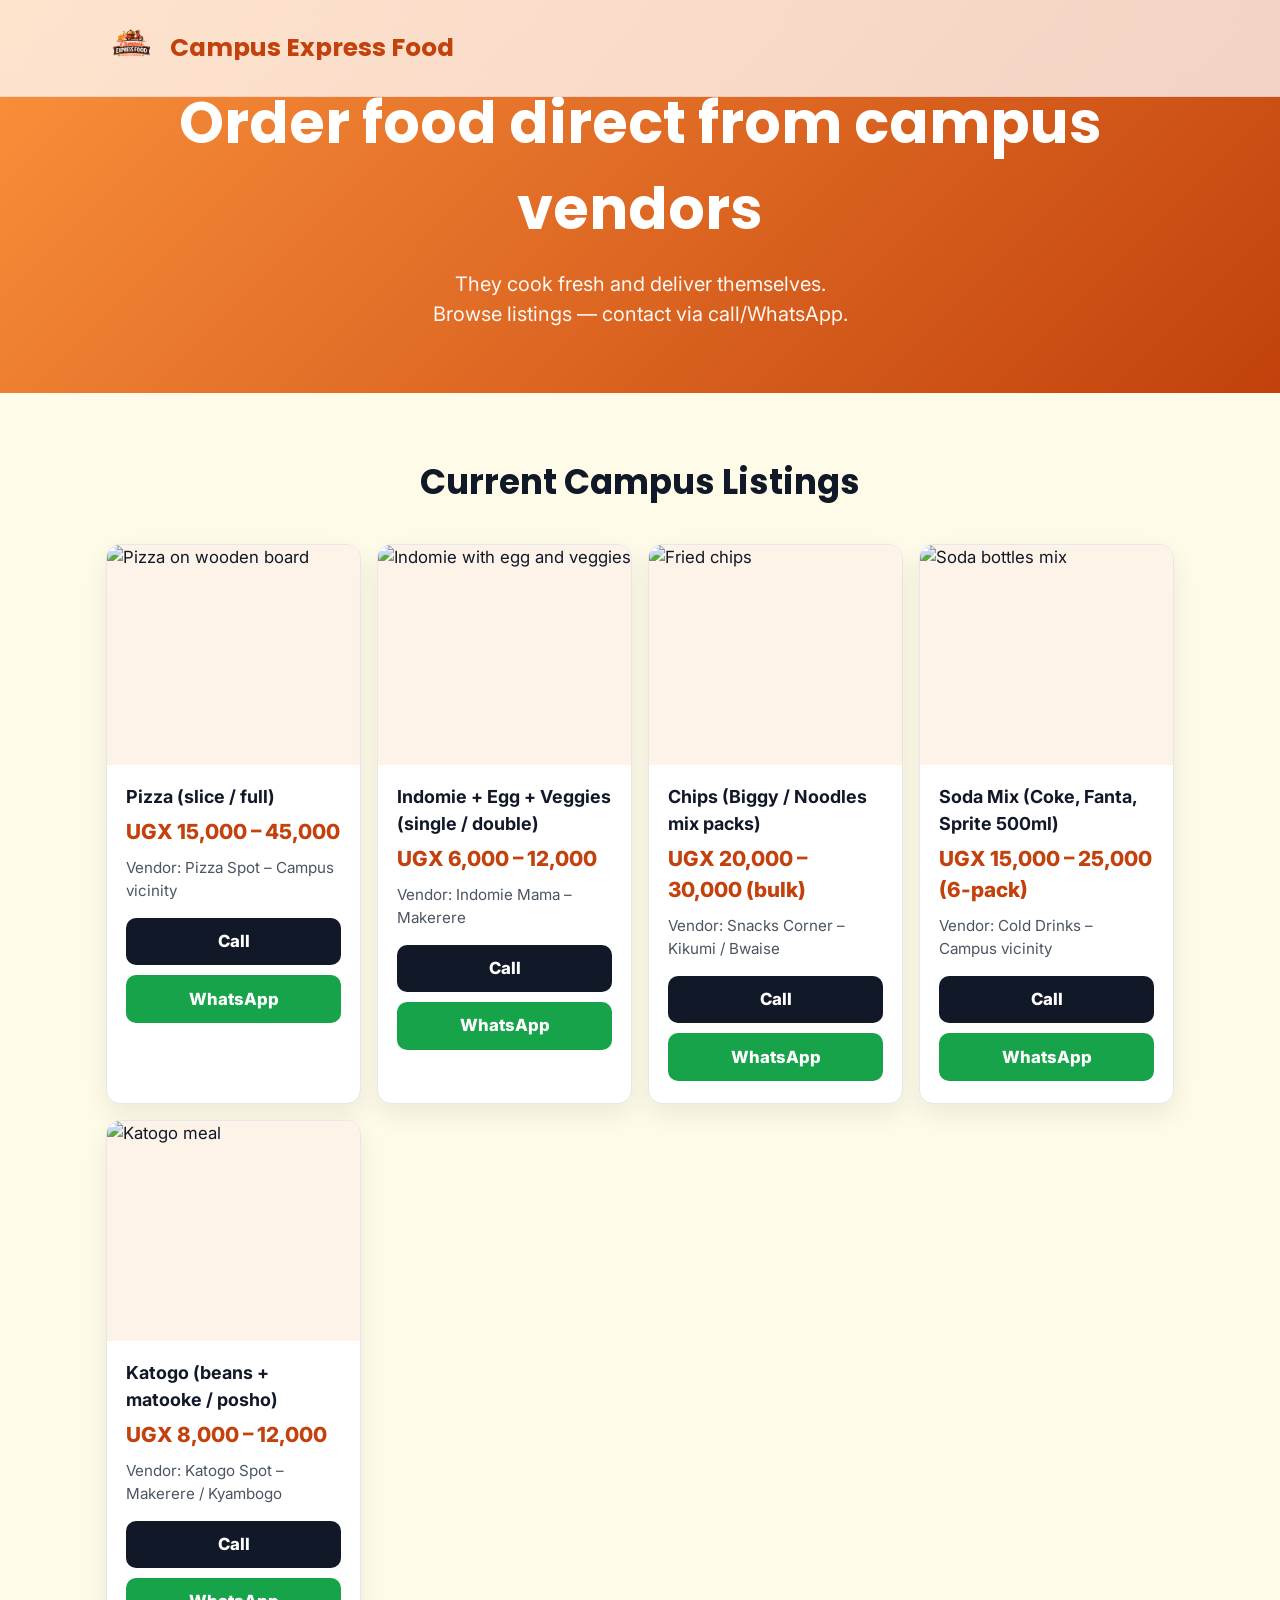
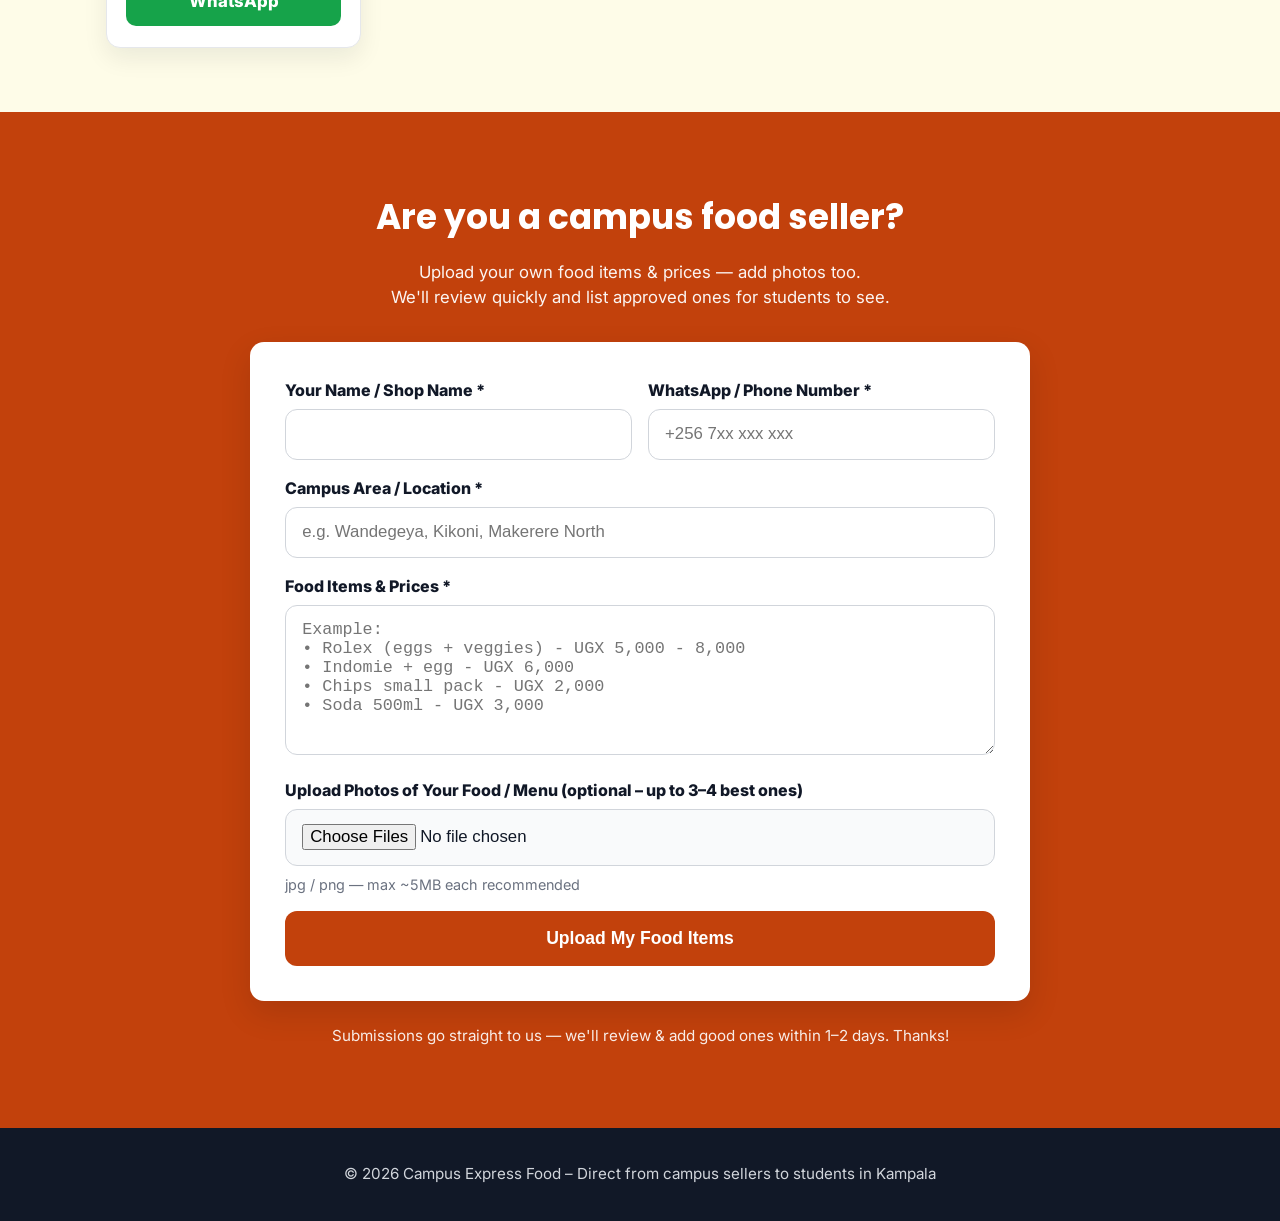
==== index.html @ b56ae426 "Update index.html" ====
<!DOCTYPE html>
<html lang="en">
<head>
  <meta charset="UTF-8" />
  <meta name="viewport" content="width=device-width, initial-scale=1.0" />
  <title>Campus Express Food – Vendors to Students</title>

  <link rel="preconnect" href="https://fonts.googleapis.com">
  <link rel="preconnect" href="https://fonts.gstatic.com" crossorigin>
  <link href="https://fonts.googleapis.com/css2?family=Inter:wght@400;500;600&family=Poppins:wght@600;700&display=swap" rel="stylesheet">

  <style>
    :root{
      --primary:#c2410c;
      --primary-dark:#9a3412;
      --light:#fefce8;
      --dark:#111827;
      --gray:#4b5563;
      --border:#e5e7eb;
      --radius:14px;
      --shadow:0 10px 25px rgba(17,24,39,0.08);
      --shadow2:0 16px 35px rgba(17,24,39,0.12);
    }

    /* ✅ MOBILE STABILITY FIXES */
    html, body{
      width:100%;
      overflow-x:hidden; /* stops horizontal scroll / shaking */
    }

    *, *::before, *::after{
      margin:0;
      padding:0;
      box-sizing:border-box;
    }

    img, video{
      max-width:100%;
      height:auto;
      display:block;
    }

    p, h1, h2, h3, a{
      overflow-wrap:break-word;
      word-break:break-word;
    }

    body{
      font-family:'Inter', system-ui, sans-serif;
      background:var(--light);
      color:var(--dark);
      line-height:1.5;
      font-size:1.05rem;
    }

    .container{
      max-width:1100px;
      margin:0 auto;
      padding:0 16px; /* safer on mobile */
    }

    /* HEADER */
   header{
      position:fixed;
      top:0;
      left:0;
      width:100%;
      z-index:1000;
    
      background:rgba(255,255,255,0.75);
      backdrop-filter:blur(12px);
      -webkit-backdrop-filter:blur(12px);
    
      border-bottom:1px solid rgba(0,0,0,0.06);
      transition:all 0.3s ease;
      padding:22px 0; /* larger default */
    }

    header.shrink{
      padding:12px 0; /* smaller when scrolling */
      background:rgba(255,255,255,0.9);
      box-shadow:0 8px 25px rgba(0,0,0,0.08);
    }
    
    header.shrink .brand-logo{
      width:42px;
      height:42px;
      transition:all 0.3s ease;
    }
    
    header.shrink .brand-text{
      font-size:1.3rem;
      transition:all 0.3s ease;
  }
    .nav{
      display:flex;
      align-items:center;
      justify-content:flex-start;
    }

    .brand{
      display:flex;
      align-items:center;
      gap:12px;
      text-decoration:none;
      min-width:0; /* allows text ellipsis */
    }

    .brand-logo{
      width:52px;
      height:52px;
      object-fit:contain;
      flex:0 0 auto;
    }

    .brand-text{
      font-family:'Poppins', sans-serif;
      font-size:1.55rem;
      font-weight:700;
      color:var(--primary);
      white-space:nowrap;
      overflow:hidden;
      text-overflow:ellipsis;
      max-width:70vw; /* prevents header overflow on phones */
      line-height:1;
    }

    /* HERO */
    .hero{
      background:linear-gradient(135deg,#fb923c 0%, #c2410c 100%);
      color:#fff;
      text-align:center;
      padding:clamp(4rem, 10vw, 5rem) 1rem clamp(3rem, 8vw, 4rem);
      overflow:hidden;
    }

    .hero h1{
      font-family:'Poppins', sans-serif;
      font-size:clamp(2.2rem, 7vw, 3.6rem);
      margin-bottom:1rem;
    }

    .hero p{
      font-size:clamp(1.05rem, 3.5vw, 1.25rem);
      max-width:720px;
      margin:0 auto;
      opacity:0.95;
    }

    .section{
      padding:clamp(3rem, 8vw, 4rem) 0;
    }

    h2{
      text-align:center;
      font-family:'Poppins', sans-serif;
      font-size:clamp(1.7rem, 5vw, 2.15rem);
      margin-bottom:2.2rem;
    }

    /* LISTINGS */
    .listings{
      display:grid;
      grid-template-columns:repeat(auto-fit, minmax(240px, 1fr)); /* ✅ safer min width */
      gap:16px;
    }

    .listing-card{
      background:#fff;
      border-radius:var(--radius);
      overflow:hidden;
      border:1px solid var(--border);
      box-shadow:var(--shadow);
      transition:transform .18s ease, box-shadow .18s ease;
    }

    .listing-card:hover{
      transform:translateY(-4px);
      box-shadow:var(--shadow2);
    }

    /* ✅ Perfect image fit */
    .listing-img{
      width:100%;
      height:220px;
      overflow:hidden;
      background:#fef3e8;
    }

    .listing-img img{
      width:100%;
      height:100%;
      object-fit:cover;
      object-position:center;
      transition:transform .25s ease;
    }

    .listing-card:hover .listing-img img{
      transform:scale(1.04);
    }

    .listing-info{
      padding:1.2rem 1.2rem 1.35rem;
    }

    .listing-title{
      font-size:1.12rem;
      font-weight:700;
      margin-bottom:.35rem;
    }

    .listing-price{
      font-size:1.3rem;
      font-weight:800;
      color:var(--primary);
      margin-bottom:.6rem;
    }

    .listing-vendor{
      font-size:.95rem;
      color:var(--gray);
      margin-bottom:.95rem;
    }

    /* ✅ Buttons stable on phone */
    .buttons{
      display:flex;
      gap:10px;
      flex-wrap:wrap; /* allows wrap if tight */
    }

    .btn{
      flex:1 1 140px;
      text-align:center;
      padding:.7rem .9rem;
      border-radius:10px;
      font-weight:800;
      text-decoration:none;
      color:#fff;
      transition:opacity .12s ease, transform .12s ease;
    }

    .btn:active{ transform:scale(.98); }
    .btn:hover{ opacity:.92; }

    .btn-call{ background:#111827; }
    .btn-wa{ background:#16a34a; }

    /* VENDOR SECTION */
    .vendor-section{
      background:var(--primary);
      color:#fff;
      text-align:center;
      padding:clamp(4rem, 10vw, 5rem) 1rem;
      overflow:hidden;
    }

    .vendor-section h2{
      color:#fff;
      margin-bottom:1rem;
    }

    .vendor-section p{
      max-width:820px;
      margin:0 auto;
      opacity:.95;
    }

    form{
      max-width:780px;
      margin:2rem auto 0;
      background:#fff;
      color:var(--dark);
      padding:clamp(1.4rem, 5vw, 2.2rem);
      border-radius:var(--radius);
      box-shadow:0 12px 32px rgba(0,0,0,0.12);
      text-align:left;
    }

    .form-grid{
      display:grid;
      grid-template-columns:1fr 1fr;
      gap:1rem;
    }

    label{
      display:block;
      margin-bottom:.45rem;
      font-weight:800;
      font-size:1rem;
    }

    input[type="text"],
    input[type="tel"],
    textarea,
    input[type="file"]{
      width:100%;
      padding:.9rem 1rem;
      font-size:1.05rem;
      border:1px solid #d1d5db;
      border-radius:12px;
      outline:none;
      background:#fff;
    }

    input:focus, textarea:focus{
      border-color:#fb923c;
      box-shadow:0 0 0 4px rgba(251,146,60,.25);
    }

    textarea{
      resize:vertical;
      min-height:150px;
    }

    input[type="file"]{
      background:#f9fafb;
    }

    small{
      display:block;
      margin-top:.5rem;
      color:#6b7280;
      font-size:.9rem;
    }

    .submit-btn{
      width:100%;
      background:var(--primary);
      color:#fff;
      padding:1.05rem;
      border:none;
      border-radius:12px;
      font-weight:900;
      font-size:1.1rem;
      cursor:pointer;
      min-height:52px;
      margin-top:1rem;
      transition:background .15s ease, transform .12s ease;
    }

    .submit-btn:hover{ background:var(--primary-dark); }
    .submit-btn:active{ transform:scale(.99); }

    footer{
      background:var(--dark);
      color:#d1d5db;
      text-align:center;
      padding:2.2rem 1rem;
      font-size:.95rem;
    }

    /* MOBILE TWEAKS */
    @media (max-width: 720px){
      .form-grid{ grid-template-columns:1fr; }
    }

    @media (max-width: 600px){
      .brand-logo{ width:46px; height:46px; }
      .brand-text{ font-size:1.3rem; max-width:68vw; }
      .listing-img{ height:200px; }
    }
  </style>
</head>

<body>

  <header>
    <div class="container">
      <nav class="nav">
        <!-- ✅ If your logo is in /assets folder use: assets/1logo.png -->
        <a href="#" class="brand">
          <img src="1logo.png" alt="Campus Express Food Logo" class="brand-logo">
          <span class="brand-text">Campus Express Food</span>
        </a>
      </nav>
    </div>
  </header>

  <section class="hero">
    <div class="container">
      <h1>Order food direct from campus vendors</h1>
      <p>They cook fresh and deliver themselves.<br>Browse listings — contact via call/WhatsApp.</p>
    </div>
  </section>

  <section class="section">
    <div class="container">
      <h2>Current Campus Listings</h2>

      <div class="listings">

        <div class="listing-card">
          <div class="listing-img">
            <img src="https://images.pexels.com/photos/825661/pexels-photo-825661.jpeg" alt="Pizza on wooden board">
          </div>
          <div class="listing-info">
            <div class="listing-title">Pizza (slice / full)</div>
            <div class="listing-price">UGX 15,000 – 45,000</div>
            <div class="listing-vendor">Vendor: Pizza Spot – Campus vicinity</div>
            <div class="buttons">
              <a class="btn btn-call" href="tel:+256700000000">Call</a>
              <a class="btn btn-wa" href="https://wa.me/256700000000" target="_blank" rel="noopener">WhatsApp</a>
            </div>
          </div>
        </div>

        <div class="listing-card">
          <div class="listing-img">
            <img src="https://images.pexels.com/photos/2456435/pexels-photo-2456435.jpeg" alt="Indomie with egg and veggies">
          </div>
          <div class="listing-info">
            <div class="listing-title">Indomie + Egg + Veggies (single / double)</div>
            <div class="listing-price">UGX 6,000 – 12,000</div>
            <div class="listing-vendor">Vendor: Indomie Mama – Makerere</div>
            <div class="buttons">
              <a class="btn btn-call" href="tel:+256700000000">Call</a>
              <a class="btn btn-wa" href="https://wa.me/256700000000" target="_blank" rel="noopener">WhatsApp</a>
            </div>
          </div>
        </div>

        <div class="listing-card">
          <div class="listing-img">
            <img src="https://images.pexels.com/photos/1583884/pexels-photo-1583884.jpeg" alt="Fried chips">
          </div>
          <div class="listing-info">
            <div class="listing-title">Chips (Biggy / Noodles mix packs)</div>
            <div class="listing-price">UGX 20,000 – 30,000 (bulk)</div>
            <div class="listing-vendor">Vendor: Snacks Corner – Kikumi / Bwaise</div>
            <div class="buttons">
              <a class="btn btn-call" href="tel:+256700000000">Call</a>
              <a class="btn btn-wa" href="https://wa.me/256700000000" target="_blank" rel="noopener">WhatsApp</a>
            </div>
          </div>
        </div>

        <div class="listing-card">
          <div class="listing-img">
            <img src="https://images.pexels.com/photos/1384039/pexels-photo-1384039.jpeg" alt="Soda bottles mix">
          </div>
          <div class="listing-info">
            <div class="listing-title">Soda Mix (Coke, Fanta, Sprite 500ml)</div>
            <div class="listing-price">UGX 15,000 – 25,000 (6-pack)</div>
            <div class="listing-vendor">Vendor: Cold Drinks – Campus vicinity</div>
            <div class="buttons">
              <a class="btn btn-call" href="tel:+256700000000">Call</a>
              <a class="btn btn-wa" href="https://wa.me/256700000000" target="_blank" rel="noopener">WhatsApp</a>
            </div>
          </div>
        </div>

        <div class="listing-card">
          <div class="listing-img">
            <img src="https://images.pexels.com/photos/18411466/pexels-photo-18411466.jpeg" alt="Katogo meal">
          </div>
          <div class="listing-info">
            <div class="listing-title">Katogo (beans + matooke / posho)</div>
            <div class="listing-price">UGX 8,000 – 12,000</div>
            <div class="listing-vendor">Vendor: Katogo Spot – Makerere / Kyambogo</div>
            <div class="buttons">
              <a class="btn btn-call" href="tel:+256700000000">Call</a>
              <a class="btn btn-wa" href="https://wa.me/256700000000" target="_blank" rel="noopener">WhatsApp</a>
            </div>
          </div>
        </div>

      </div>
    </div>
  </section>

  <section class="vendor-section">
    <div class="container">
      <h2>Are you a campus food seller?</h2>
      <p>Upload your own food items & prices — add photos too.<br>We'll review quickly and list approved ones for students to see.</p>

      <form action="https://api.web3forms.com/submit" method="POST" enctype="multipart/form-data">
        <input type="hidden" name="access_key" value="YOUR_ACCESS_KEY_HERE">
        <input type="hidden" name="redirect" value="https://your-site.com/thanks.html">

        <div class="form-grid">
          <div>
            <label for="vendor-name">Your Name / Shop Name *</label>
            <input type="text" id="vendor-name" name="vendor_name" required>
          </div>

          <div>
            <label for="phone">WhatsApp / Phone Number *</label>
            <input type="tel" id="phone" name="phone" required placeholder="+256 7xx xxx xxx">
          </div>
        </div>

        <div style="margin-top:1rem;">
          <label for="location">Campus Area / Location *</label>
          <input type="text" id="location" name="location" required placeholder="e.g. Wandegeya, Kikoni, Makerere North">
        </div>

        <div style="margin-top:1rem;">
          <label for="menu">Food Items & Prices *</label>
          <textarea id="menu" name="menu" required
            placeholder="Example:
• Rolex (eggs + veggies) - UGX 5,000 - 8,000
• Indomie + egg - UGX 6,000
• Chips small pack - UGX 2,000
• Soda 500ml - UGX 3,000"></textarea>
        </div>

        <div style="margin-top:1rem;">
          <label for="photos">Upload Photos of Your Food / Menu (optional – up to 3–4 best ones)</label>
          <input type="file" id="photos" name="attachment[]" accept="image/*" multiple>
          <small>jpg / png — max ~5MB each recommended</small>
        </div>

        <input type="text" name="_gotcha" style="display:none;" />

        <button class="submit-btn" type="submit">Upload My Food Items</button>
      </form>

      <p style="margin-top: 1.5rem; font-size: 0.95rem; opacity: 0.9;">
        Submissions go straight to us — we'll review & add good ones within 1–2 days. Thanks!
      </p>
    </div>
  </section>

  <footer>
    <div class="container">
      © 2026 Campus Express Food – Direct from campus sellers to students in Kampala
    </div>
  </footer>
  
<script>
window.addEventListener("scroll", function() {
  const header = document.querySelector("header");

  if (window.scrollY > 30) {
    header.classList.add("shrink");
  } else {
    header.classList.remove("shrink");
  }
});
</script>
  
</body>
</html>
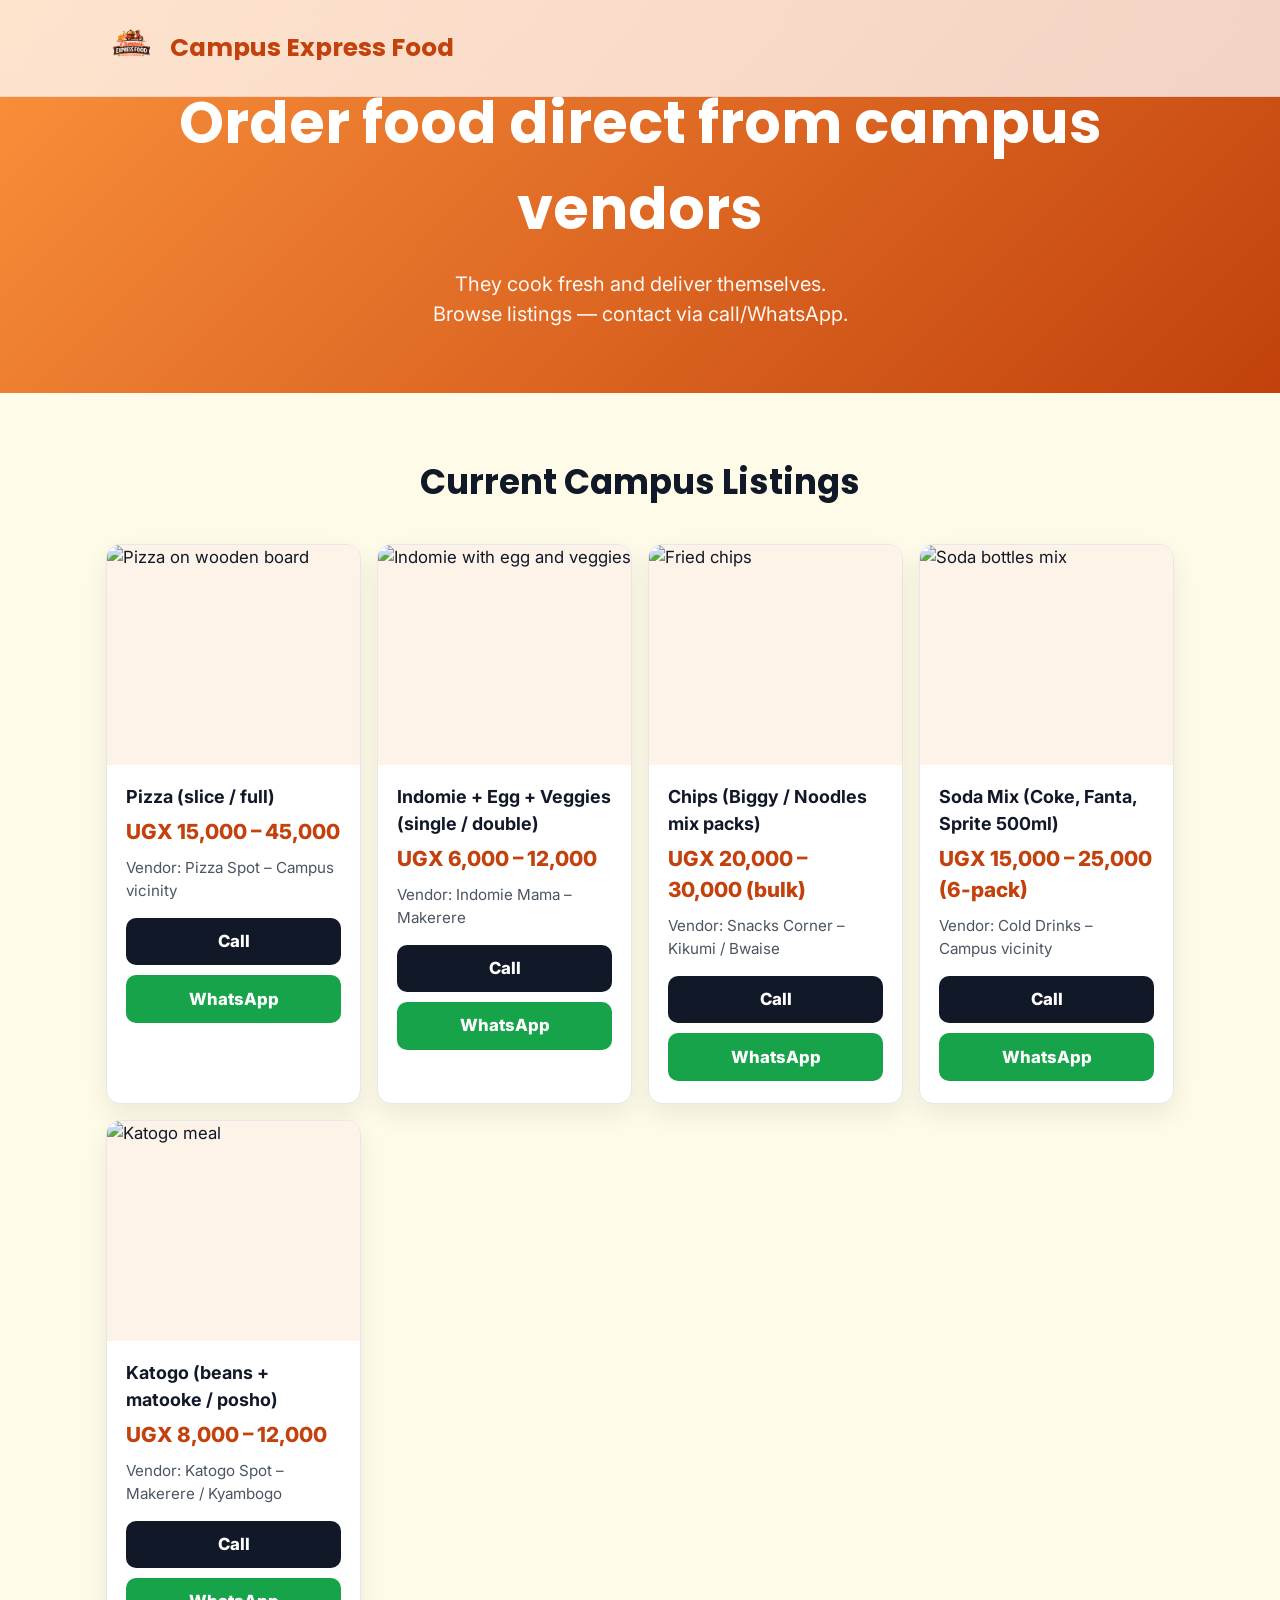
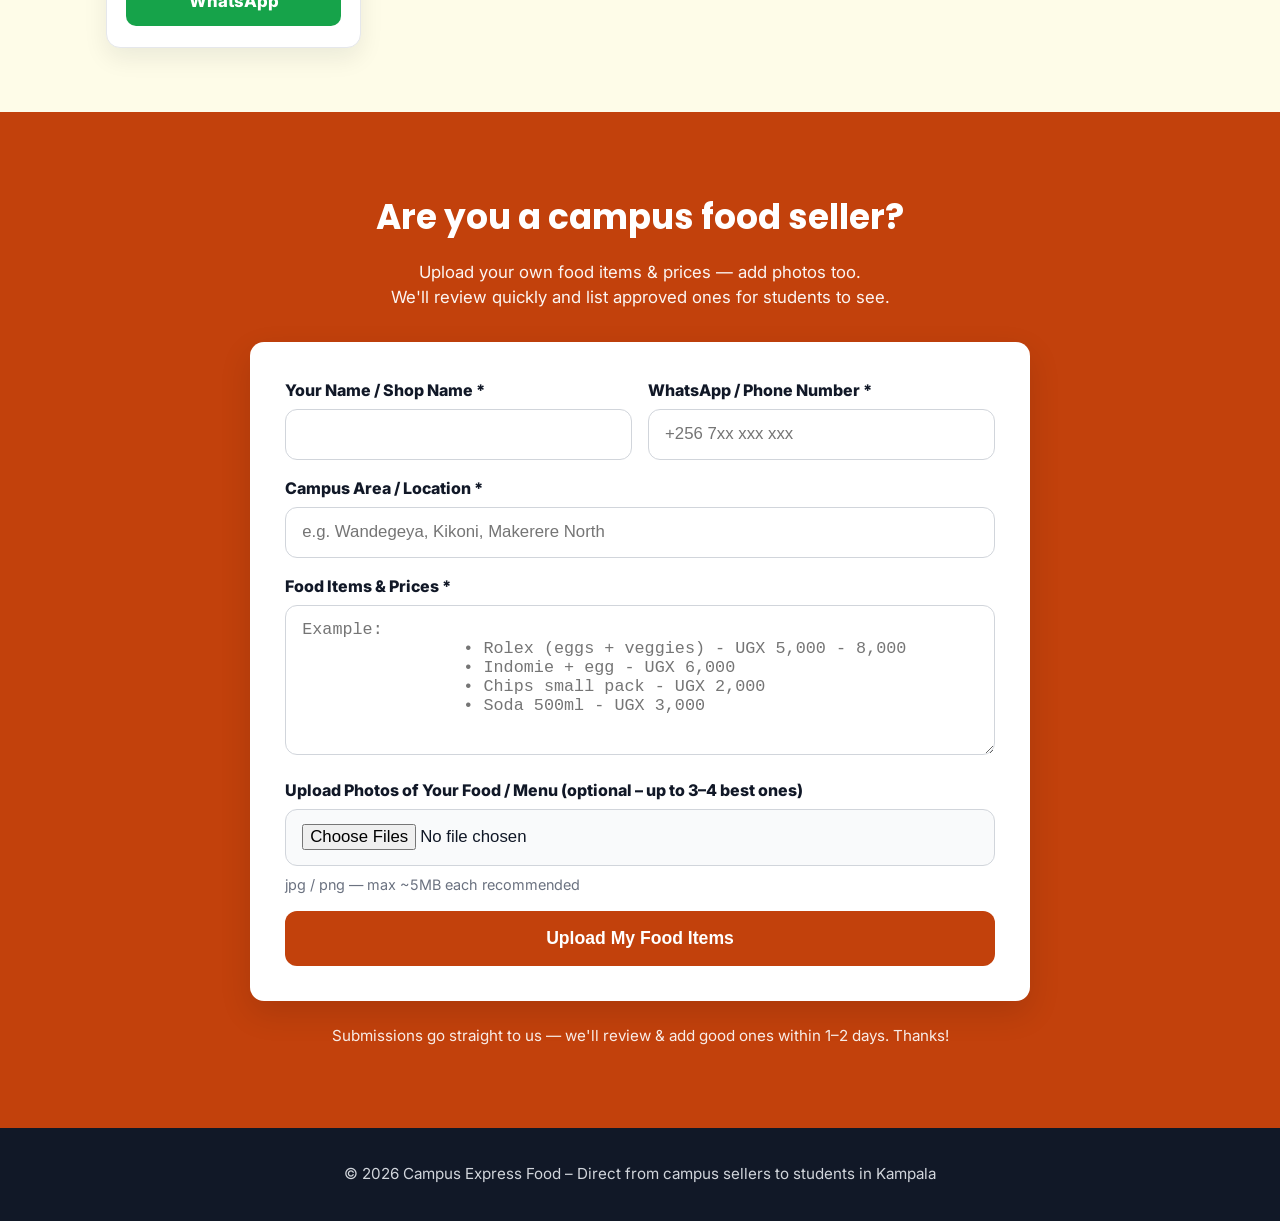
==== commit ae02ed31: "Update index.html" ====
--- a/index.html
+++ b/index.html
@@ -1,4 +1,4 @@
-<!DOCTYPE html>
+  <!DOCTYPE html>
 <html lang="en">
 <head>
   <meta charset="UTF-8" />
@@ -350,6 +350,25 @@
       font-size:.95rem;
     }
 
+    .back-to-top{
+        position:fixed;
+        right:18px;
+        bottom:18px;
+        width:48px;
+        height:48px;
+        border-radius:999px;
+        border:1px solid rgba(0,0,0,0.08);
+        background:rgba(255,255,255,0.85);
+        backdrop-filter:blur(10px);
+        -webkit-backdrop-filter:blur(10px);
+        box-shadow:0 10px 25px rgba(0,0,0,0.12);
+        cursor:pointer;
+        display:none;
+        font-size:18px;
+        font-weight:900;
+}
+.back-to-top.show{display:block;}
+
     /* MOBILE TWEAKS */
     @media (max-width: 720px){
       .form-grid{ grid-template-columns:1fr; }
@@ -499,10 +518,10 @@
           <label for="menu">Food Items & Prices *</label>
           <textarea id="menu" name="menu" required
             placeholder="Example:
-• Rolex (eggs + veggies) - UGX 5,000 - 8,000
-• Indomie + egg - UGX 6,000
-• Chips small pack - UGX 2,000
-• Soda 500ml - UGX 3,000"></textarea>
+                • Rolex (eggs + veggies) - UGX 5,000 - 8,000
+                • Indomie + egg - UGX 6,000
+                • Chips small pack - UGX 2,000
+                • Soda 500ml - UGX 3,000"></textarea>
         </div>
 
         <div style="margin-top:1rem;">
@@ -539,6 +558,8 @@
   }
 });
 </script>
+
+<button id="backToTop" class="back-to-top" aria-label="Back to top">↑</button>
   
 </body>
 </html>
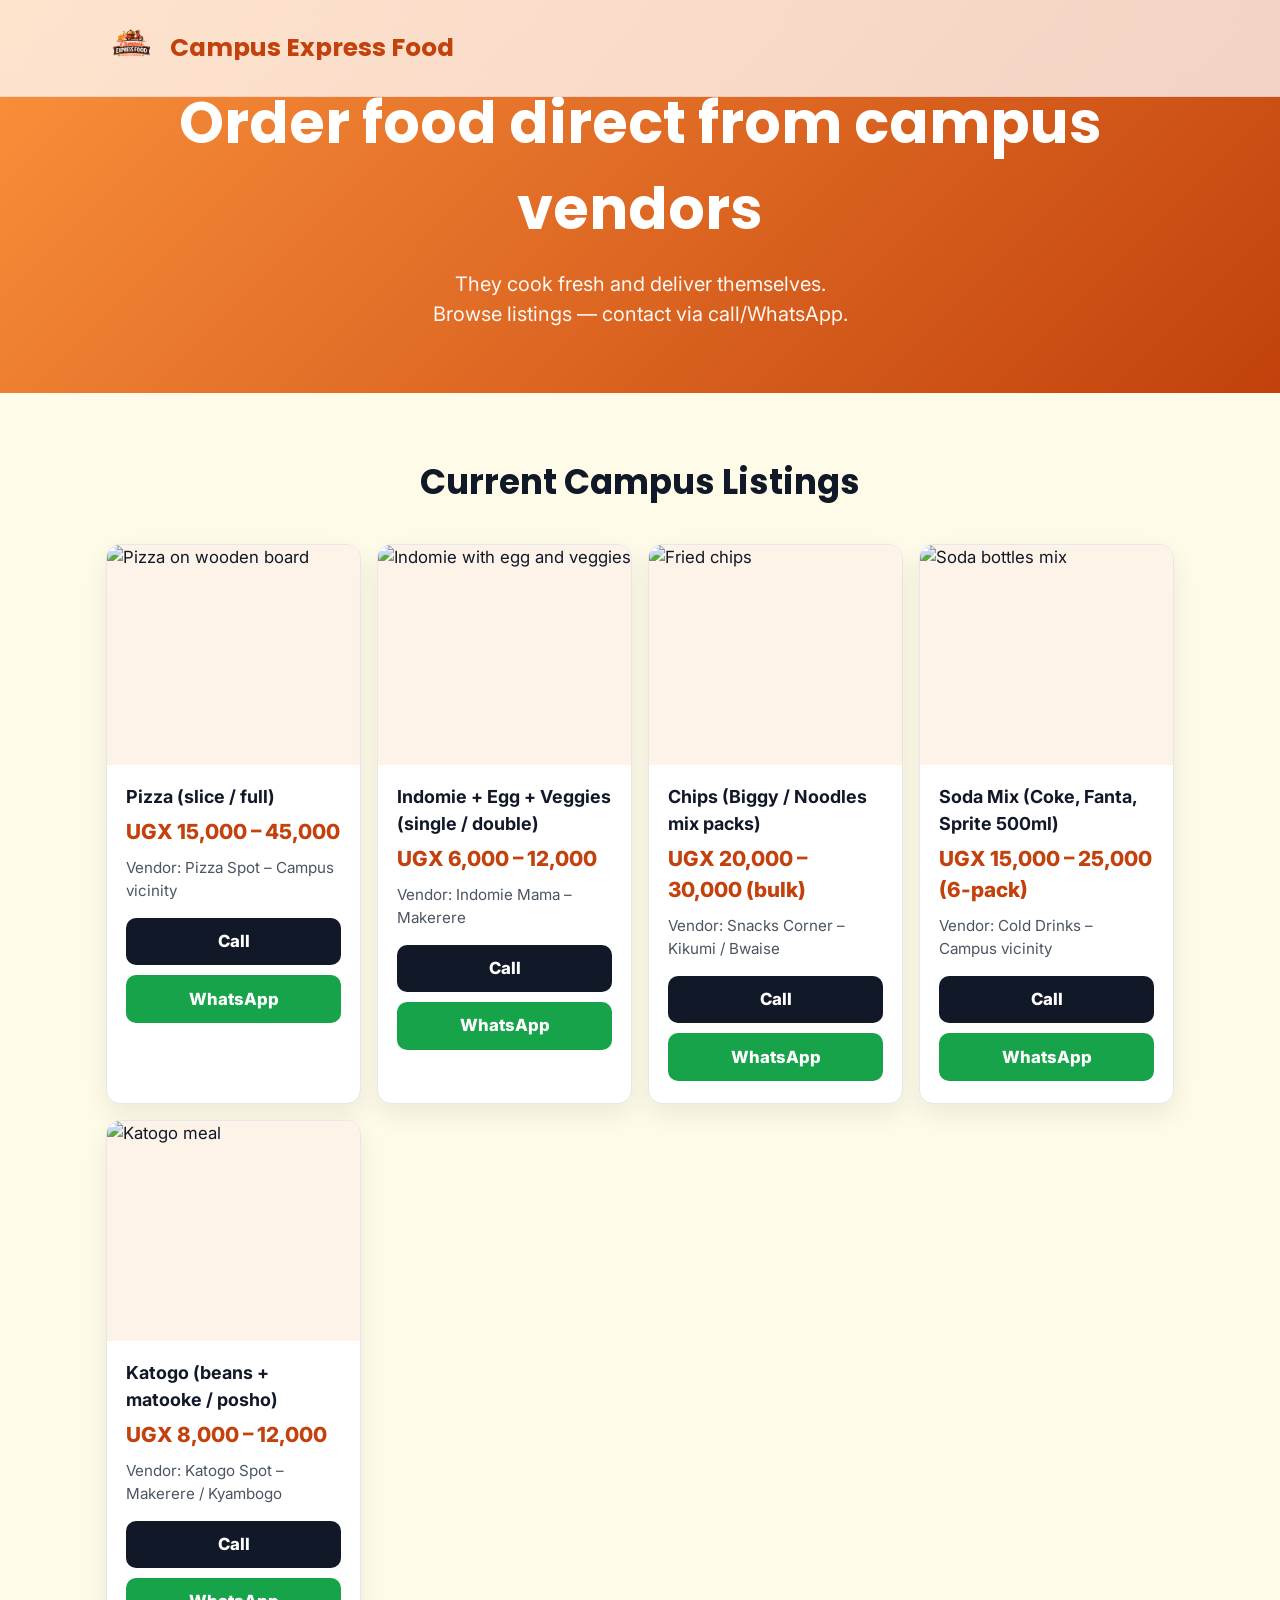
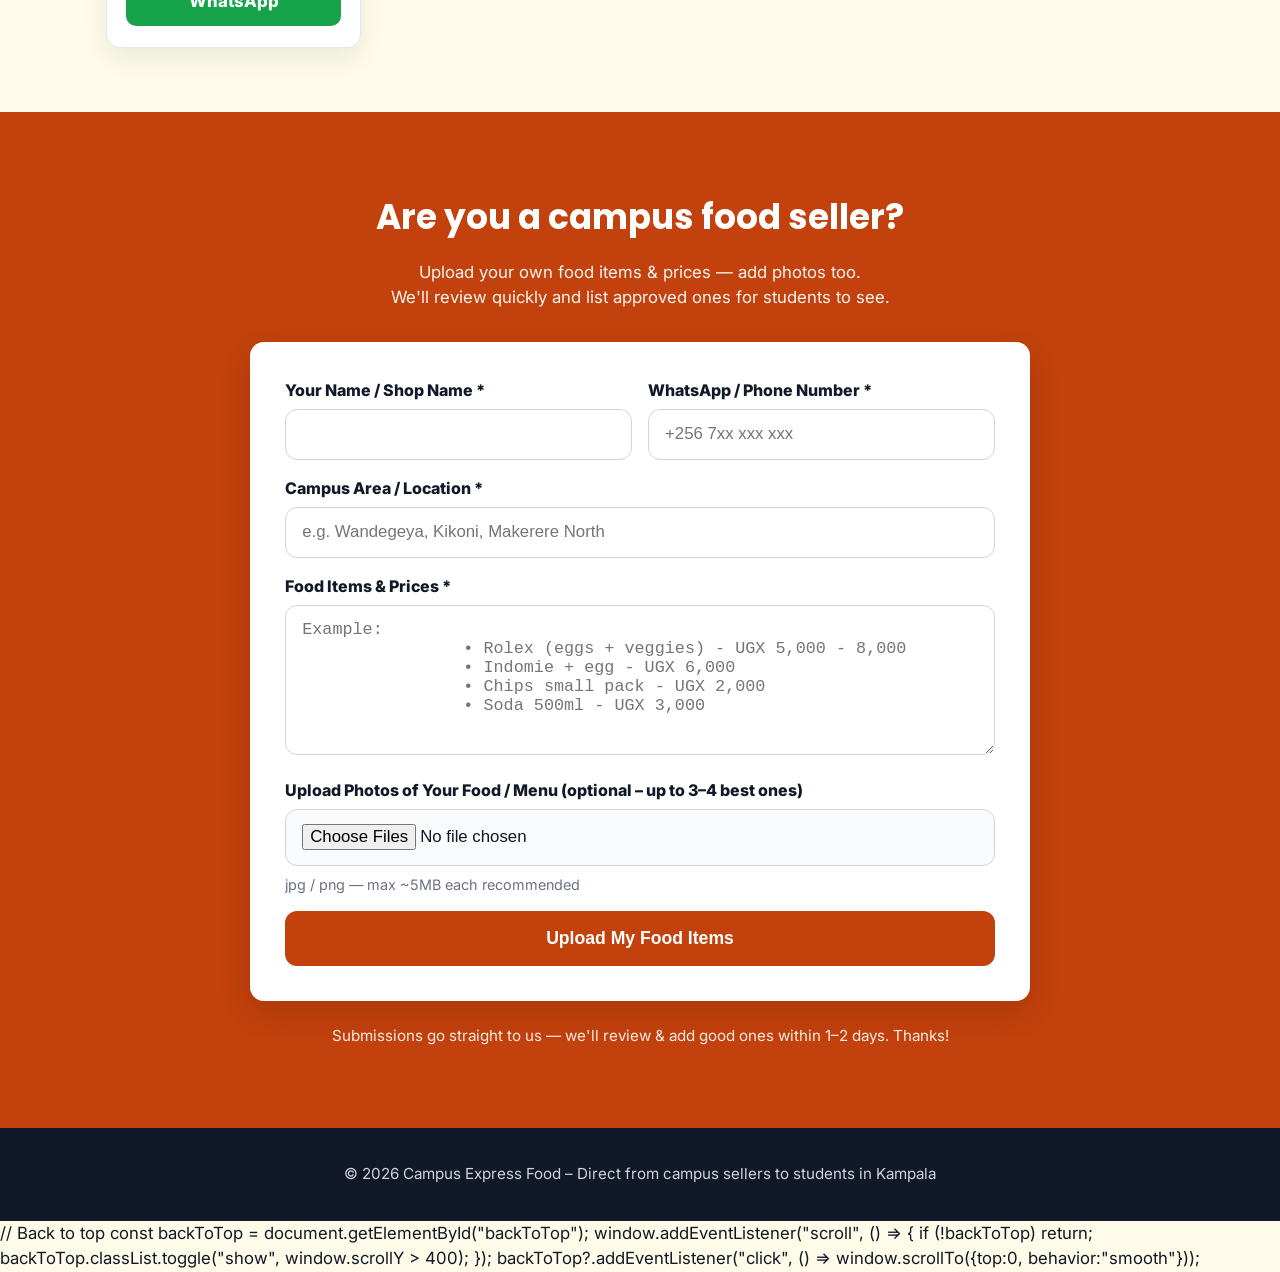
==== commit 4d41582a: "Update index.html" ====
--- a/index.html
+++ b/index.html
@@ -546,6 +546,14 @@
       © 2026 Campus Express Food – Direct from campus sellers to students in Kampala
     </div>
   </footer>
+
+  // Back to top
+  const backToTop = document.getElementById("backToTop");
+  window.addEventListener("scroll", () => {
+    if (!backToTop) return;
+    backToTop.classList.toggle("show", window.scrollY > 400);
+  });
+  backToTop?.addEventListener("click", () => window.scrollTo({top:0, behavior:"smooth"}));
   
 <script>
 window.addEventListener("scroll", function() {
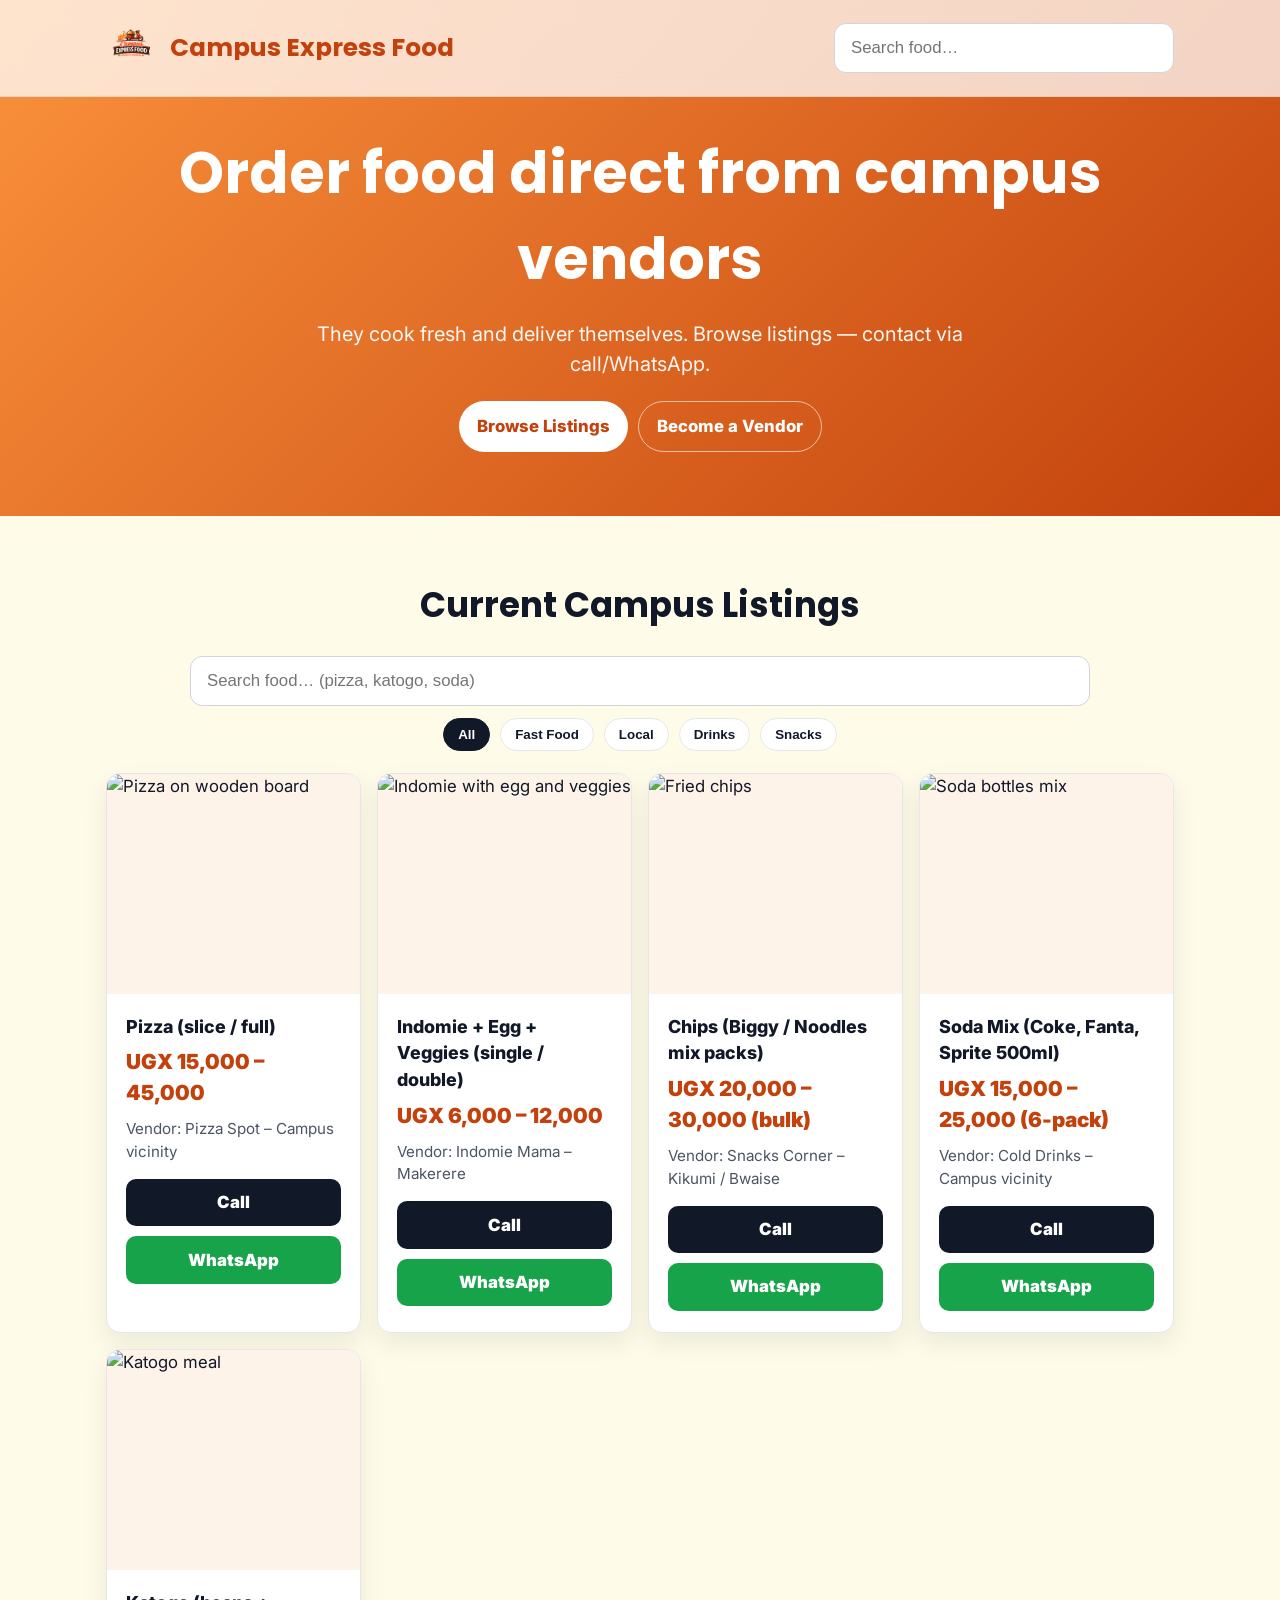
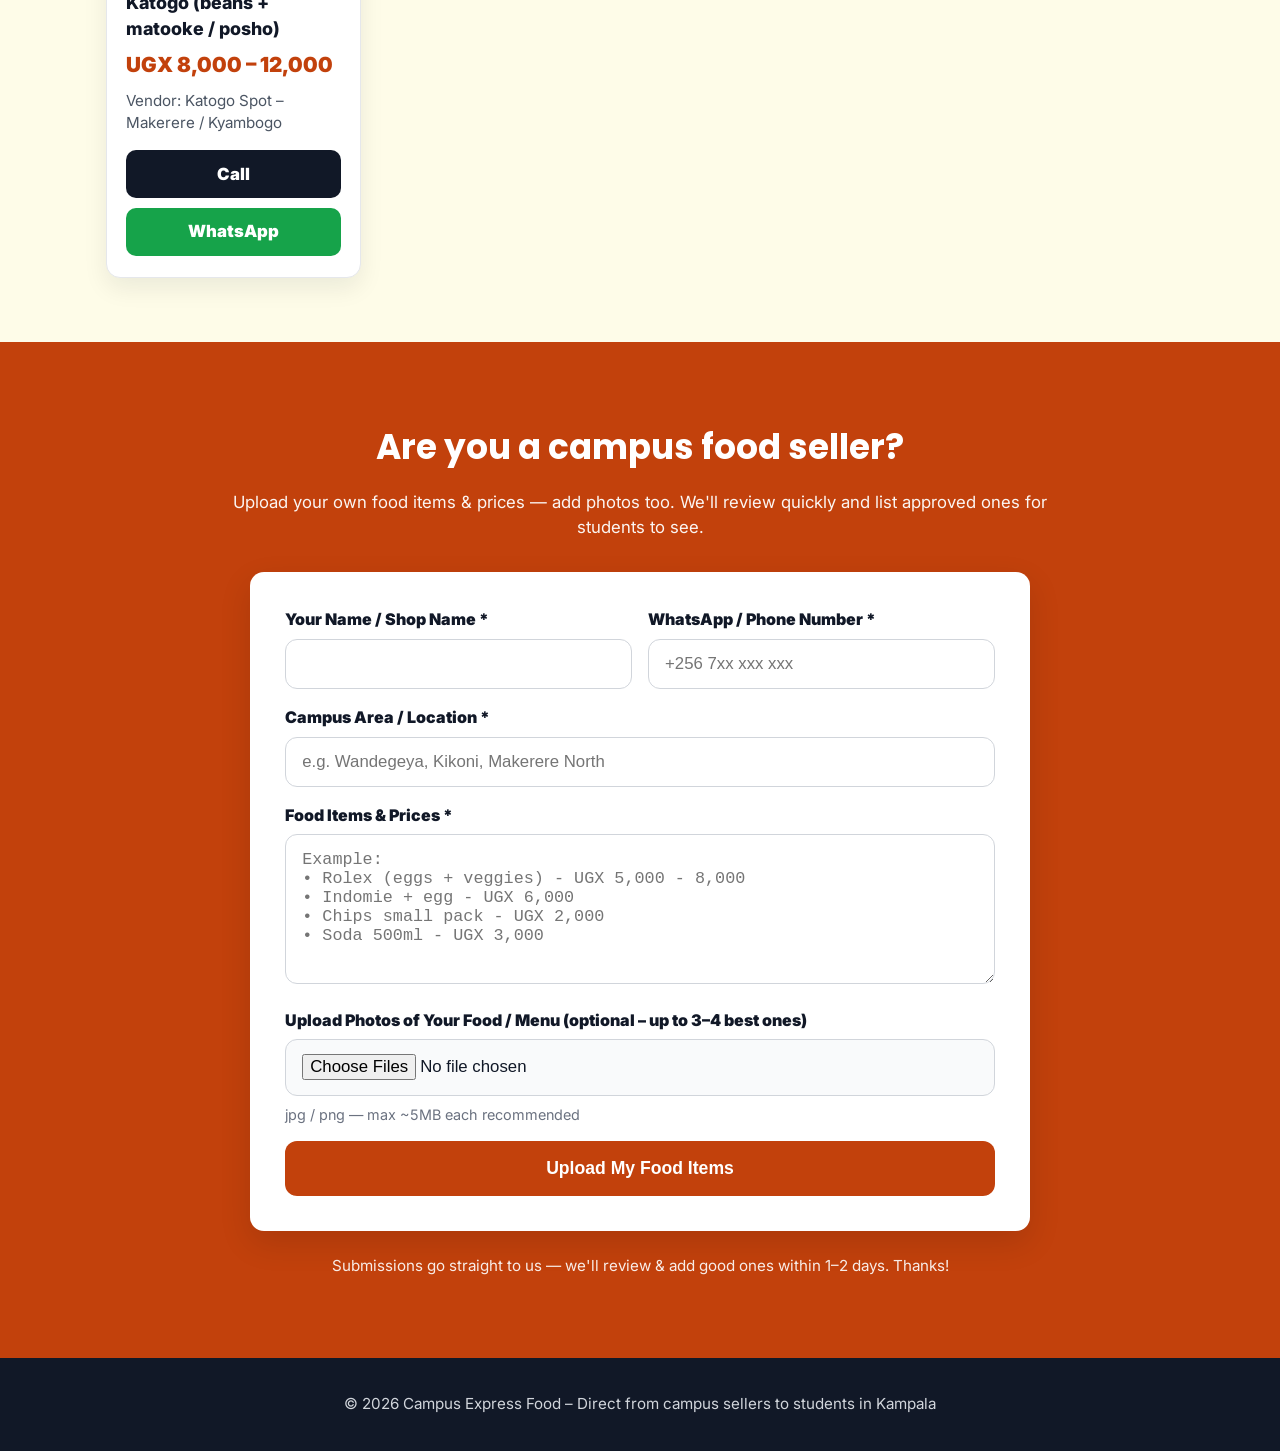
==== commit 3a07b427: "Update index.html" ====
--- a/index.html
+++ b/index.html
@@ -1,4 +1,4 @@
-  <!DOCTYPE html>
+<!DOCTYPE html>
 <html lang="en">
 <head>
   <meta charset="UTF-8" />
@@ -20,30 +20,17 @@
       --radius:14px;
       --shadow:0 10px 25px rgba(17,24,39,0.08);
       --shadow2:0 16px 35px rgba(17,24,39,0.12);
-    }
-
-    /* ✅ MOBILE STABILITY FIXES */
-    html, body{
-      width:100%;
-      overflow-x:hidden; /* stops horizontal scroll / shaking */
-    }
-
-    *, *::before, *::after{
-      margin:0;
-      padding:0;
-      box-sizing:border-box;
-    }
-
-    img, video{
-      max-width:100%;
-      height:auto;
-      display:block;
-    }
-
-    p, h1, h2, h3, a{
-      overflow-wrap:break-word;
-      word-break:break-word;
-    }
+
+      /* header spacing (hero won't hide under header) */
+      --header-h: 96px;
+      --header-h-shrink: 72px;
+    }
+
+    /* ✅ Mobile stability */
+    html, body{ width:100%; overflow-x:hidden; }
+    *, *::before, *::after{ margin:0; padding:0; box-sizing:border-box; }
+    img, video{ max-width:100%; height:auto; display:block; }
+    p, h1, h2, h3, a{ overflow-wrap:break-word; word-break:break-word; }
 
     body{
       font-family:'Inter', system-ui, sans-serif;
@@ -56,46 +43,36 @@
     .container{
       max-width:1100px;
       margin:0 auto;
-      padding:0 16px; /* safer on mobile */
-    }
-
-    /* HEADER */
-   header{
+      padding:0 16px;
+    }
+
+    /* HEADER (fixed + blur + shrink) */
+    header{
       position:fixed;
-      top:0;
-      left:0;
+      top:0; left:0;
       width:100%;
       z-index:1000;
-    
+
       background:rgba(255,255,255,0.75);
       backdrop-filter:blur(12px);
       -webkit-backdrop-filter:blur(12px);
-    
+
       border-bottom:1px solid rgba(0,0,0,0.06);
-      transition:all 0.3s ease;
-      padding:22px 0; /* larger default */
+      padding:22px 0; /* default */
+      transition:padding .25s ease, box-shadow .25s ease, background .25s ease;
     }
 
     header.shrink{
-      padding:12px 0; /* smaller when scrolling */
+      padding:12px 0;
       background:rgba(255,255,255,0.9);
       box-shadow:0 8px 25px rgba(0,0,0,0.08);
     }
-    
-    header.shrink .brand-logo{
-      width:42px;
-      height:42px;
-      transition:all 0.3s ease;
-    }
-    
-    header.shrink .brand-text{
-      font-size:1.3rem;
-      transition:all 0.3s ease;
-  }
+
     .nav{
       display:flex;
       align-items:center;
-      justify-content:flex-start;
+      justify-content:space-between;
+      gap:14px;
     }
 
     .brand{
@@ -103,7 +80,8 @@
       align-items:center;
       gap:12px;
       text-decoration:none;
-      min-width:0; /* allows text ellipsis */
+      min-width:0;
+      flex:1;
     }
 
     .brand-logo{
@@ -111,6 +89,7 @@
       height:52px;
       object-fit:contain;
       flex:0 0 auto;
+      transition:width .25s ease, height .25s ease;
     }
 
     .brand-text{
@@ -121,17 +100,47 @@
       white-space:nowrap;
       overflow:hidden;
       text-overflow:ellipsis;
-      max-width:70vw; /* prevents header overflow on phones */
+      max-width:70vw;
       line-height:1;
-    }
-
-    /* HERO */
+      transition:font-size .25s ease;
+    }
+
+    header.shrink .brand-logo{ width:42px; height:42px; }
+    header.shrink .brand-text{ font-size:1.3rem; }
+
+    /* Header search (premium feature) */
+    .header-search{
+      flex:0 0 auto;
+      width:min(340px, 48vw);
+    }
+    .header-search input{
+      width:100%;
+      padding:10px 14px;
+      border-radius:999px;
+      border:1px solid #e5e7eb;
+      outline:none;
+      background:rgba(255,255,255,0.85);
+    }
+    .header-search input:focus{
+      border-color:#fb923c;
+      box-shadow:0 0 0 4px rgba(251,146,60,.18);
+    }
+
+    /* HERO (✅ never covered by header) */
     .hero{
       background:linear-gradient(135deg,#fb923c 0%, #c2410c 100%);
-      color:#fff;
+      color:white;
       text-align:center;
-      padding:clamp(4rem, 10vw, 5rem) 1rem clamp(3rem, 8vw, 4rem);
+
+      padding-top: calc(var(--header-h) + 34px);
+      padding-bottom: clamp(3rem, 8vw, 4rem);
+      padding-left: 1rem;
+      padding-right: 1rem;
       overflow:hidden;
+    }
+    /* When header shrinks, reduce top padding */
+    header.shrink ~ .hero{
+      padding-top: calc(var(--header-h-shrink) + 28px);
     }
 
     .hero h1{
@@ -139,7 +148,6 @@
       font-size:clamp(2.2rem, 7vw, 3.6rem);
       margin-bottom:1rem;
     }
-
     .hero p{
       font-size:clamp(1.05rem, 3.5vw, 1.25rem);
       max-width:720px;
@@ -147,21 +155,91 @@
       opacity:0.95;
     }
 
-    .section{
-      padding:clamp(3rem, 8vw, 4rem) 0;
-    }
+    .hero-cta{
+      margin-top:22px;
+      display:flex;
+      justify-content:center;
+      gap:10px;
+      flex-wrap:wrap;
+    }
+    .hero-cta a{
+      text-decoration:none;
+      font-weight:800;
+      border-radius:999px;
+      padding:12px 18px;
+      display:inline-flex;
+      align-items:center;
+      justify-content:center;
+      transition:transform .12s ease, opacity .12s ease;
+    }
+    .hero-cta a:active{ transform:scale(.98); }
+    .hero-btn{
+      background:white;
+      color:var(--primary);
+    }
+    .hero-btn-outline{
+      background:transparent;
+      color:white;
+      border:1px solid rgba(255,255,255,0.6);
+    }
+    .hero-cta a:hover{ opacity:.92; }
+
+    .section{ padding:clamp(3rem, 8vw, 4rem) 0; }
 
     h2{
       text-align:center;
       font-family:'Poppins', sans-serif;
       font-size:clamp(1.7rem, 5vw, 2.15rem);
-      margin-bottom:2.2rem;
+      margin-bottom:1.5rem;
+    }
+
+    /* Toolbar (search + filters) */
+    .toolbar{
+      display:grid;
+      gap:12px;
+      margin:0 auto 22px;
+      max-width:900px;
+    }
+    .search-input{
+      width:100%;
+      padding:12px 14px;
+      border-radius:14px;
+      border:1px solid #d1d5db;
+      outline:none;
+      background:white;
+      font-size:1rem;
+    }
+    .search-input:focus{
+      border-color:#fb923c;
+      box-shadow:0 0 0 4px rgba(251,146,60,.18);
+    }
+    .filters{
+      display:flex;
+      gap:10px;
+      justify-content:center;
+      flex-wrap:wrap;
+    }
+    .filter-btn{
+      border:1px solid #e5e7eb;
+      background:white;
+      color:#111827;
+      padding:8px 14px;
+      border-radius:999px;
+      font-weight:800;
+      cursor:pointer;
+      transition:transform .12s ease, background .12s ease, border-color .12s ease;
+    }
+    .filter-btn:hover{ transform:translateY(-1px); }
+    .filter-btn.active{
+      background:#111827;
+      color:white;
+      border-color:#111827;
     }
 
     /* LISTINGS */
     .listings{
       display:grid;
-      grid-template-columns:repeat(auto-fit, minmax(240px, 1fr)); /* ✅ safer min width */
+      grid-template-columns:repeat(auto-fit, minmax(240px, 1fr));
       gap:16px;
     }
 
@@ -173,20 +251,17 @@
       box-shadow:var(--shadow);
       transition:transform .18s ease, box-shadow .18s ease;
     }
-
     .listing-card:hover{
       transform:translateY(-4px);
       box-shadow:var(--shadow2);
     }
 
-    /* ✅ Perfect image fit */
     .listing-img{
       width:100%;
       height:220px;
       overflow:hidden;
       background:#fef3e8;
     }
-
     .listing-img img{
       width:100%;
       height:100%;
@@ -194,39 +269,17 @@
       object-position:center;
       transition:transform .25s ease;
     }
-
-    .listing-card:hover .listing-img img{
-      transform:scale(1.04);
-    }
-
-    .listing-info{
-      padding:1.2rem 1.2rem 1.35rem;
-    }
-
-    .listing-title{
-      font-size:1.12rem;
-      font-weight:700;
-      margin-bottom:.35rem;
-    }
-
-    .listing-price{
-      font-size:1.3rem;
-      font-weight:800;
-      color:var(--primary);
-      margin-bottom:.6rem;
-    }
-
-    .listing-vendor{
-      font-size:.95rem;
-      color:var(--gray);
-      margin-bottom:.95rem;
-    }
-
-    /* ✅ Buttons stable on phone */
+    .listing-card:hover .listing-img img{ transform:scale(1.04); }
+
+    .listing-info{ padding:1.2rem 1.2rem 1.35rem; }
+    .listing-title{ font-size:1.12rem; font-weight:800; margin-bottom:.35rem; }
+    .listing-price{ font-size:1.3rem; font-weight:900; color:var(--primary); margin-bottom:.6rem; }
+    .listing-vendor{ font-size:.95rem; color:var(--gray); margin-bottom:.95rem; }
+
     .buttons{
       display:flex;
       gap:10px;
-      flex-wrap:wrap; /* allows wrap if tight */
+      flex-wrap:wrap;
     }
 
     .btn{
@@ -234,17 +287,19 @@
       text-align:center;
       padding:.7rem .9rem;
       border-radius:10px;
-      font-weight:800;
+      font-weight:900;
       text-decoration:none;
       color:#fff;
       transition:opacity .12s ease, transform .12s ease;
     }
-
     .btn:active{ transform:scale(.98); }
     .btn:hover{ opacity:.92; }
-
     .btn-call{ background:#111827; }
     .btn-wa{ background:#16a34a; }
+
+    /* Reveal animation (premium) */
+    .reveal{ opacity:0; transform:translateY(18px); transition:opacity .6s ease, transform .6s ease; }
+    .reveal.visible{ opacity:1; transform:translateY(0); }
 
     /* VENDOR SECTION */
     .vendor-section{
@@ -254,17 +309,8 @@
       padding:clamp(4rem, 10vw, 5rem) 1rem;
       overflow:hidden;
     }
-
-    .vendor-section h2{
-      color:#fff;
-      margin-bottom:1rem;
-    }
-
-    .vendor-section p{
-      max-width:820px;
-      margin:0 auto;
-      opacity:.95;
-    }
+    .vendor-section h2{ color:#fff; margin-bottom:1rem; }
+    .vendor-section p{ max-width:820px; margin:0 auto; opacity:.95; }
 
     form{
       max-width:780px;
@@ -276,17 +322,12 @@
       box-shadow:0 12px 32px rgba(0,0,0,0.12);
       text-align:left;
     }
-
-    .form-grid{
-      display:grid;
-      grid-template-columns:1fr 1fr;
-      gap:1rem;
-    }
+    .form-grid{ display:grid; grid-template-columns:1fr 1fr; gap:1rem; }
 
     label{
       display:block;
       margin-bottom:.45rem;
-      font-weight:800;
+      font-weight:900;
       font-size:1rem;
     }
 
@@ -302,27 +343,13 @@
       outline:none;
       background:#fff;
     }
-
     input:focus, textarea:focus{
       border-color:#fb923c;
       box-shadow:0 0 0 4px rgba(251,146,60,.25);
     }
-
-    textarea{
-      resize:vertical;
-      min-height:150px;
-    }
-
-    input[type="file"]{
-      background:#f9fafb;
-    }
-
-    small{
-      display:block;
-      margin-top:.5rem;
-      color:#6b7280;
-      font-size:.9rem;
-    }
+    textarea{ resize:vertical; min-height:150px; }
+    input[type="file"]{ background:#f9fafb; }
+    small{ display:block; margin-top:.5rem; color:#6b7280; font-size:.9rem; }
 
     .submit-btn{
       width:100%;
@@ -338,7 +365,6 @@
       margin-top:1rem;
       transition:background .15s ease, transform .12s ease;
     }
-
     .submit-btn:hover{ background:var(--primary-dark); }
     .submit-btn:active{ transform:scale(.99); }
 
@@ -350,34 +376,60 @@
       font-size:.95rem;
     }
 
+    /* Back to top (premium) */
     .back-to-top{
-        position:fixed;
-        right:18px;
-        bottom:18px;
-        width:48px;
-        height:48px;
-        border-radius:999px;
-        border:1px solid rgba(0,0,0,0.08);
-        background:rgba(255,255,255,0.85);
-        backdrop-filter:blur(10px);
-        -webkit-backdrop-filter:blur(10px);
-        box-shadow:0 10px 25px rgba(0,0,0,0.12);
-        cursor:pointer;
-        display:none;
-        font-size:18px;
-        font-weight:900;
-}
-.back-to-top.show{display:block;}
-
-    /* MOBILE TWEAKS */
+      position:fixed;
+      right:18px;
+      bottom:18px;
+      width:48px;
+      height:48px;
+      border-radius:999px;
+      border:1px solid rgba(0,0,0,0.08);
+      background:rgba(255,255,255,0.85);
+      backdrop-filter:blur(10px);
+      -webkit-backdrop-filter:blur(10px);
+      box-shadow:0 10px 25px rgba(0,0,0,0.12);
+      cursor:pointer;
+      display:none;
+      font-size:18px;
+      font-weight:900;
+    }
+    .back-to-top.show{ display:block; }
+
+    /* Toast */
+    .toast{
+      position:fixed;
+      left:50%;
+      bottom:22px;
+      transform:translateX(-50%);
+      background:#111827;
+      color:#fff;
+      padding:10px 14px;
+      border-radius:999px;
+      font-weight:900;
+      font-size:.95rem;
+      box-shadow:0 12px 30px rgba(0,0,0,.18);
+      opacity:0;
+      pointer-events:none;
+      transition:opacity .2s ease, transform .2s ease;
+    }
+    .toast.show{
+      opacity:1;
+      transform:translateX(-50%) translateY(-6px);
+    }
+
+    /* Mobile tweaks */
     @media (max-width: 720px){
       .form-grid{ grid-template-columns:1fr; }
+      .header-search{ display:none; } /* keep header clean on small screens */
     }
 
     @media (max-width: 600px){
       .brand-logo{ width:46px; height:46px; }
       .brand-text{ font-size:1.3rem; max-width:68vw; }
       .listing-img{ height:200px; }
+      .hero{ padding-top: calc(var(--header-h) + 24px); }
+      header.shrink ~ .hero{ padding-top: calc(var(--header-h-shrink) + 20px); }
     }
   </style>
 </head>
@@ -387,11 +439,16 @@
   <header>
     <div class="container">
       <nav class="nav">
-        <!-- ✅ If your logo is in /assets folder use: assets/1logo.png -->
         <a href="#" class="brand">
+          <!-- If logo is in /assets folder, change to assets/1logo.png -->
           <img src="1logo.png" alt="Campus Express Food Logo" class="brand-logo">
           <span class="brand-text">Campus Express Food</span>
         </a>
+
+        <!-- Premium header search -->
+        <div class="header-search">
+          <input id="headerSearch" type="text" placeholder="Search food…">
+        </div>
       </nav>
     </div>
   </header>
@@ -399,17 +456,33 @@
   <section class="hero">
     <div class="container">
       <h1>Order food direct from campus vendors</h1>
-      <p>They cook fresh and deliver themselves.<br>Browse listings — contact via call/WhatsApp.</p>
+      <p>They cook fresh and deliver themselves. Browse listings — contact via call/WhatsApp.</p>
+
+      <div class="hero-cta">
+        <a class="hero-btn" href="#listings">Browse Listings</a>
+        <a class="hero-btn-outline" href="#vendor">Become a Vendor</a>
+      </div>
     </div>
   </section>
 
-  <section class="section">
+  <section class="section" id="listings">
     <div class="container">
       <h2>Current Campus Listings</h2>
 
+      <!-- Search + Category filters -->
+      <div class="toolbar">
+        <input id="searchInput" class="search-input" type="text" placeholder="Search food… (pizza, katogo, soda)">
+        <div class="filters" id="filterBar">
+          <button class="filter-btn active" data-filter="all">All</button>
+          <button class="filter-btn" data-filter="fast">Fast Food</button>
+          <button class="filter-btn" data-filter="local">Local</button>
+          <button class="filter-btn" data-filter="drinks">Drinks</button>
+          <button class="filter-btn" data-filter="snacks">Snacks</button>
+        </div>
+      </div>
+
       <div class="listings">
-
-        <div class="listing-card">
+        <div class="listing-card" data-category="fast">
           <div class="listing-img">
             <img src="https://images.pexels.com/photos/825661/pexels-photo-825661.jpeg" alt="Pizza on wooden board">
           </div>
@@ -424,7 +497,7 @@
           </div>
         </div>
 
-        <div class="listing-card">
+        <div class="listing-card" data-category="fast">
           <div class="listing-img">
             <img src="https://images.pexels.com/photos/2456435/pexels-photo-2456435.jpeg" alt="Indomie with egg and veggies">
           </div>
@@ -439,7 +512,7 @@
           </div>
         </div>
 
-        <div class="listing-card">
+        <div class="listing-card" data-category="snacks">
           <div class="listing-img">
             <img src="https://images.pexels.com/photos/1583884/pexels-photo-1583884.jpeg" alt="Fried chips">
           </div>
@@ -454,7 +527,7 @@
           </div>
         </div>
 
-        <div class="listing-card">
+        <div class="listing-card" data-category="drinks">
           <div class="listing-img">
             <img src="https://images.pexels.com/photos/1384039/pexels-photo-1384039.jpeg" alt="Soda bottles mix">
           </div>
@@ -469,7 +542,7 @@
           </div>
         </div>
 
-        <div class="listing-card">
+        <div class="listing-card" data-category="local">
           <div class="listing-img">
             <img src="https://images.pexels.com/photos/18411466/pexels-photo-18411466.jpeg" alt="Katogo meal">
           </div>
@@ -488,10 +561,10 @@
     </div>
   </section>
 
-  <section class="vendor-section">
+  <section class="vendor-section" id="vendor">
     <div class="container">
       <h2>Are you a campus food seller?</h2>
-      <p>Upload your own food items & prices — add photos too.<br>We'll review quickly and list approved ones for students to see.</p>
+      <p>Upload your own food items & prices — add photos too. We'll review quickly and list approved ones for students to see.</p>
 
       <form action="https://api.web3forms.com/submit" method="POST" enctype="multipart/form-data">
         <input type="hidden" name="access_key" value="YOUR_ACCESS_KEY_HERE">
@@ -502,7 +575,6 @@
             <label for="vendor-name">Your Name / Shop Name *</label>
             <input type="text" id="vendor-name" name="vendor_name" required>
           </div>
-
           <div>
             <label for="phone">WhatsApp / Phone Number *</label>
             <input type="tel" id="phone" name="phone" required placeholder="+256 7xx xxx xxx">
@@ -518,10 +590,10 @@
           <label for="menu">Food Items & Prices *</label>
           <textarea id="menu" name="menu" required
             placeholder="Example:
-                • Rolex (eggs + veggies) - UGX 5,000 - 8,000
-                • Indomie + egg - UGX 6,000
-                • Chips small pack - UGX 2,000
-                • Soda 500ml - UGX 3,000"></textarea>
+• Rolex (eggs + veggies) - UGX 5,000 - 8,000
+• Indomie + egg - UGX 6,000
+• Chips small pack - UGX 2,000
+• Soda 500ml - UGX 3,000"></textarea>
         </div>
 
         <div style="margin-top:1rem;">
@@ -535,7 +607,7 @@
         <button class="submit-btn" type="submit">Upload My Food Items</button>
       </form>
 
-      <p style="margin-top: 1.5rem; font-size: 0.95rem; opacity: 0.9;">
+      <p style="margin-top:1.5rem;font-size:.95rem;opacity:.9;">
         Submissions go straight to us — we'll review & add good ones within 1–2 days. Thanks!
       </p>
     </div>
@@ -547,27 +619,74 @@
     </div>
   </footer>
 
-  // Back to top
-  const backToTop = document.getElementById("backToTop");
-  window.addEventListener("scroll", () => {
-    if (!backToTop) return;
-    backToTop.classList.toggle("show", window.scrollY > 400);
-  });
-  backToTop?.addEventListener("click", () => window.scrollTo({top:0, behavior:"smooth"}));
-  
-<script>
-window.addEventListener("scroll", function() {
-  const header = document.querySelector("header");
-
-  if (window.scrollY > 30) {
-    header.classList.add("shrink");
-  } else {
-    header.classList.remove("shrink");
-  }
-});
-</script>
-
-<button id="backToTop" class="back-to-top" aria-label="Back to top">↑</button>
-  
+  <!-- Premium UI elements -->
+  <button id="backToTop" class="back-to-top" aria-label="Back to top">↑</button>
+  <div id="toast" class="toast">Copied!</div>
+
+  <script>
+    // Header shrink on scroll
+    window.addEventListener("scroll", () => {
+      const header = document.querySelector("header");
+      if (!header) return;
+      if (window.scrollY > 30) header.classList.add("shrink");
+      else header.classList.remove("shrink");
+    });
+
+    // Back to top
+    const backToTop = document.getElementById("backToTop");
+    window.addEventListener("scroll", () => {
+      if (!backToTop) return;
+      backToTop.classList.toggle("show", window.scrollY > 400);
+    });
+    backToTop?.addEventListener("click", () => window.scrollTo({top:0, behavior:"smooth"}));
+
+    // Reveal cards on scroll
+    const cards = Array.from(document.querySelectorAll(".listing-card"));
+    cards.forEach(el => el.classList.add("reveal"));
+    const io = new IntersectionObserver((entries) => {
+      entries.forEach(e => {
+        if (e.isIntersecting) e.target.classList.add("visible");
+      });
+    }, { threshold: 0.12 });
+    cards.forEach(el => io.observe(el));
+
+    // Search + category filtering
+    const searchInput = document.getElementById("searchInput");
+    const headerSearch = document.getElementById("headerSearch");
+    const filterBar = document.getElementById("filterBar");
+
+    function applyFilters(){
+      const q = ((searchInput?.value || headerSearch?.value || "")).trim().toLowerCase();
+      const activeBtn = filterBar?.querySelector(".filter-btn.active");
+      const cat = activeBtn?.dataset.filter || "all";
+
+      cards.forEach(card => {
+        const text = card.innerText.toLowerCase();
+        const cardCat = card.dataset.category || "all";
+
+        const matchSearch = !q || text.includes(q);
+        const matchCat = (cat === "all") || (cardCat === cat);
+
+        card.style.display = (matchSearch && matchCat) ? "" : "none";
+      });
+    }
+
+    searchInput?.addEventListener("input", applyFilters);
+    headerSearch?.addEventListener("input", () => {
+      if (searchInput) searchInput.value = headerSearch.value;
+      applyFilters();
+    });
+
+    filterBar?.addEventListener("click", (e) => {
+      const btn = e.target.closest(".filter-btn");
+      if (!btn) return;
+      filterBar.querySelectorAll(".filter-btn").forEach(b => b.classList.remove("active"));
+      btn.classList.add("active");
+      applyFilters();
+    });
+
+    applyFilters();
+  </script>
+
 </body>
 </html>
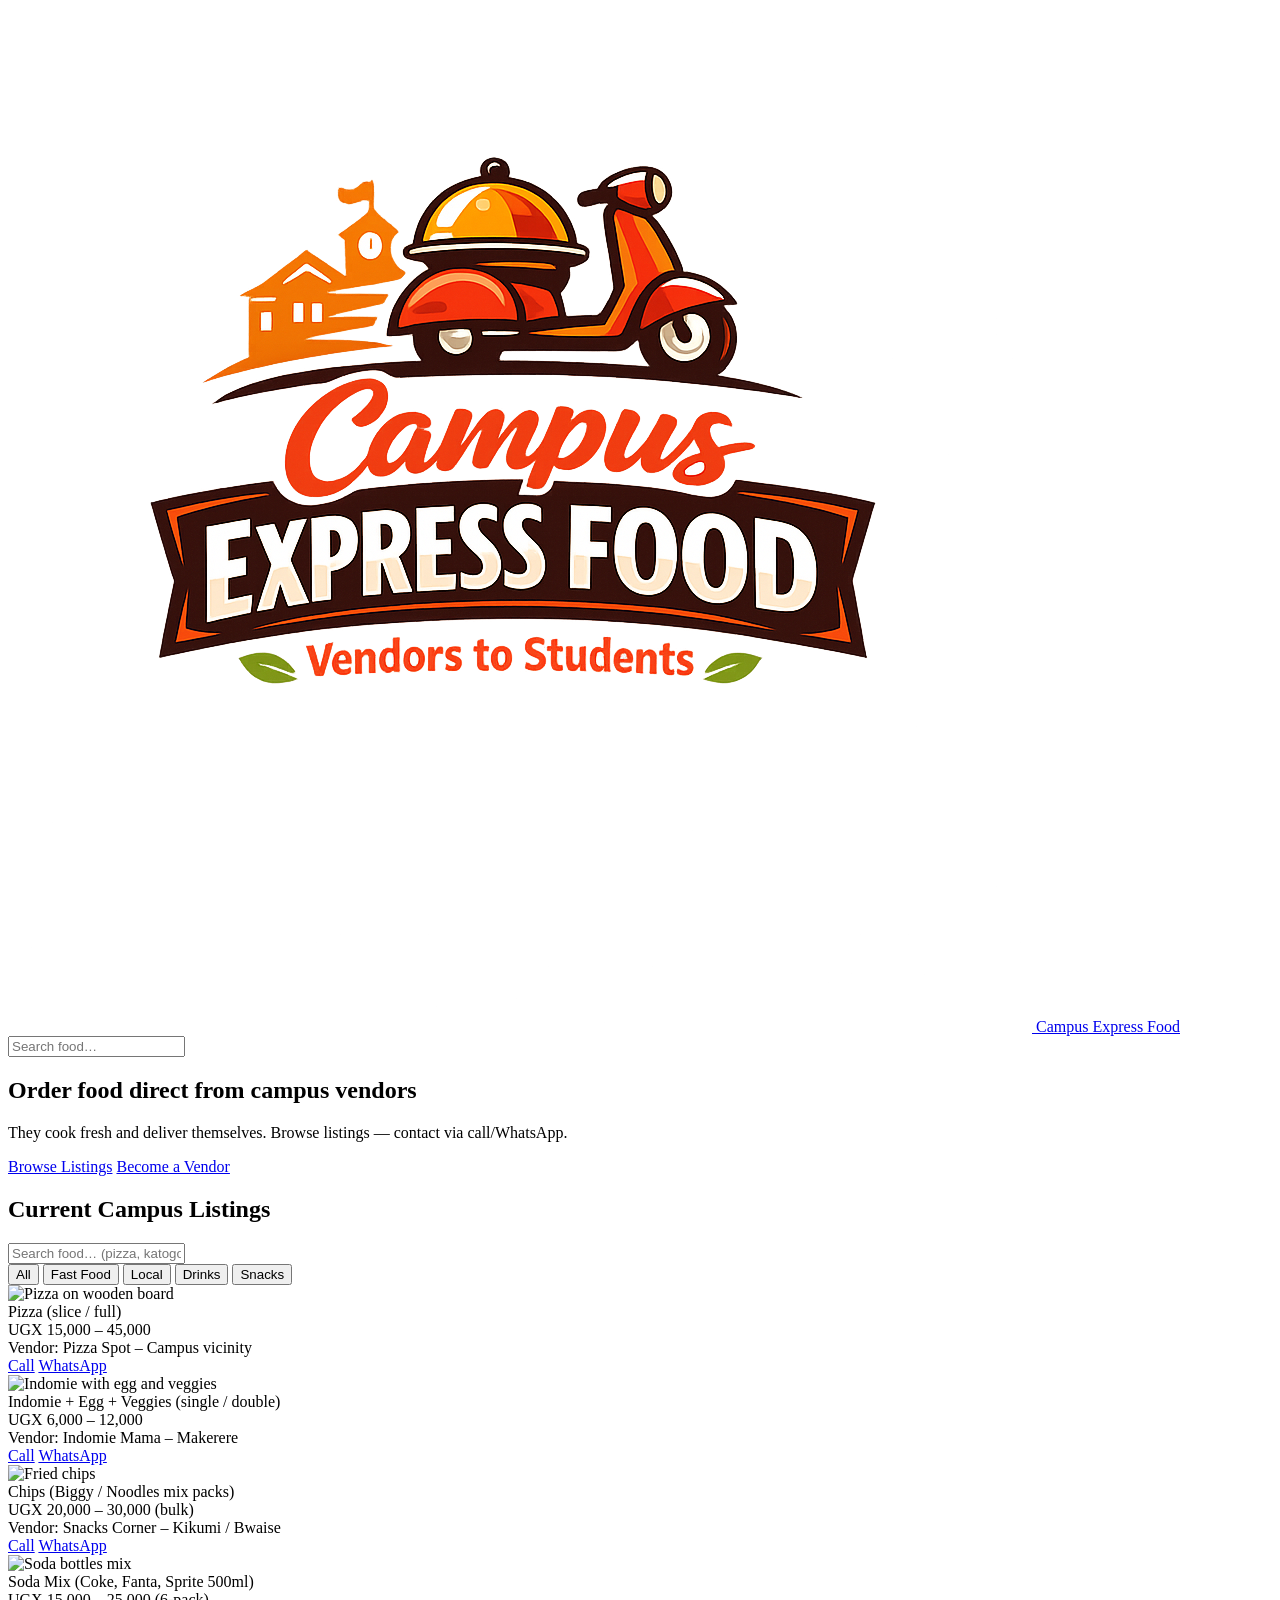
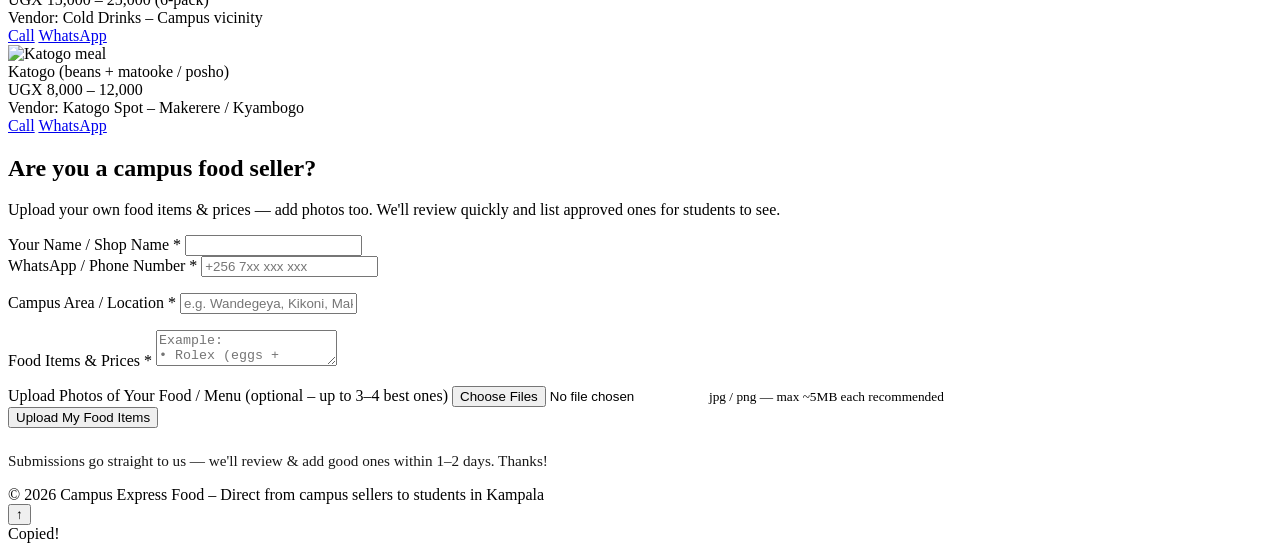
==== commit cf8c1f31: "Update index.html" ====
--- a/index.html
+++ b/index.html
@@ -4,434 +4,11 @@
   <meta charset="UTF-8" />
   <meta name="viewport" content="width=device-width, initial-scale=1.0" />
   <title>Campus Express Food – Vendors to Students</title>
-
+   <link rel="stylesheet" href="styles.css>
   <link rel="preconnect" href="https://fonts.googleapis.com">
   <link rel="preconnect" href="https://fonts.gstatic.com" crossorigin>
   <link href="https://fonts.googleapis.com/css2?family=Inter:wght@400;500;600&family=Poppins:wght@600;700&display=swap" rel="stylesheet">
 
-  <style>
-    :root{
-      --primary:#c2410c;
-      --primary-dark:#9a3412;
-      --light:#fefce8;
-      --dark:#111827;
-      --gray:#4b5563;
-      --border:#e5e7eb;
-      --radius:14px;
-      --shadow:0 10px 25px rgba(17,24,39,0.08);
-      --shadow2:0 16px 35px rgba(17,24,39,0.12);
-
-      /* header spacing (hero won't hide under header) */
-      --header-h: 96px;
-      --header-h-shrink: 72px;
-    }
-
-    /* ✅ Mobile stability */
-    html, body{ width:100%; overflow-x:hidden; }
-    *, *::before, *::after{ margin:0; padding:0; box-sizing:border-box; }
-    img, video{ max-width:100%; height:auto; display:block; }
-    p, h1, h2, h3, a{ overflow-wrap:break-word; word-break:break-word; }
-
-    body{
-      font-family:'Inter', system-ui, sans-serif;
-      background:var(--light);
-      color:var(--dark);
-      line-height:1.5;
-      font-size:1.05rem;
-    }
-
-    .container{
-      max-width:1100px;
-      margin:0 auto;
-      padding:0 16px;
-    }
-
-    /* HEADER (fixed + blur + shrink) */
-    header{
-      position:fixed;
-      top:0; left:0;
-      width:100%;
-      z-index:1000;
-
-      background:rgba(255,255,255,0.75);
-      backdrop-filter:blur(12px);
-      -webkit-backdrop-filter:blur(12px);
-
-      border-bottom:1px solid rgba(0,0,0,0.06);
-      padding:22px 0; /* default */
-      transition:padding .25s ease, box-shadow .25s ease, background .25s ease;
-    }
-
-    header.shrink{
-      padding:12px 0;
-      background:rgba(255,255,255,0.9);
-      box-shadow:0 8px 25px rgba(0,0,0,0.08);
-    }
-
-    .nav{
-      display:flex;
-      align-items:center;
-      justify-content:space-between;
-      gap:14px;
-    }
-
-    .brand{
-      display:flex;
-      align-items:center;
-      gap:12px;
-      text-decoration:none;
-      min-width:0;
-      flex:1;
-    }
-
-    .brand-logo{
-      width:52px;
-      height:52px;
-      object-fit:contain;
-      flex:0 0 auto;
-      transition:width .25s ease, height .25s ease;
-    }
-
-    .brand-text{
-      font-family:'Poppins', sans-serif;
-      font-size:1.55rem;
-      font-weight:700;
-      color:var(--primary);
-      white-space:nowrap;
-      overflow:hidden;
-      text-overflow:ellipsis;
-      max-width:70vw;
-      line-height:1;
-      transition:font-size .25s ease;
-    }
-
-    header.shrink .brand-logo{ width:42px; height:42px; }
-    header.shrink .brand-text{ font-size:1.3rem; }
-
-    /* Header search (premium feature) */
-    .header-search{
-      flex:0 0 auto;
-      width:min(340px, 48vw);
-    }
-    .header-search input{
-      width:100%;
-      padding:10px 14px;
-      border-radius:999px;
-      border:1px solid #e5e7eb;
-      outline:none;
-      background:rgba(255,255,255,0.85);
-    }
-    .header-search input:focus{
-      border-color:#fb923c;
-      box-shadow:0 0 0 4px rgba(251,146,60,.18);
-    }
-
-    /* HERO (✅ never covered by header) */
-    .hero{
-      background:linear-gradient(135deg,#fb923c 0%, #c2410c 100%);
-      color:white;
-      text-align:center;
-
-      padding-top: calc(var(--header-h) + 34px);
-      padding-bottom: clamp(3rem, 8vw, 4rem);
-      padding-left: 1rem;
-      padding-right: 1rem;
-      overflow:hidden;
-    }
-    /* When header shrinks, reduce top padding */
-    header.shrink ~ .hero{
-      padding-top: calc(var(--header-h-shrink) + 28px);
-    }
-
-    .hero h1{
-      font-family:'Poppins', sans-serif;
-      font-size:clamp(2.2rem, 7vw, 3.6rem);
-      margin-bottom:1rem;
-    }
-    .hero p{
-      font-size:clamp(1.05rem, 3.5vw, 1.25rem);
-      max-width:720px;
-      margin:0 auto;
-      opacity:0.95;
-    }
-
-    .hero-cta{
-      margin-top:22px;
-      display:flex;
-      justify-content:center;
-      gap:10px;
-      flex-wrap:wrap;
-    }
-    .hero-cta a{
-      text-decoration:none;
-      font-weight:800;
-      border-radius:999px;
-      padding:12px 18px;
-      display:inline-flex;
-      align-items:center;
-      justify-content:center;
-      transition:transform .12s ease, opacity .12s ease;
-    }
-    .hero-cta a:active{ transform:scale(.98); }
-    .hero-btn{
-      background:white;
-      color:var(--primary);
-    }
-    .hero-btn-outline{
-      background:transparent;
-      color:white;
-      border:1px solid rgba(255,255,255,0.6);
-    }
-    .hero-cta a:hover{ opacity:.92; }
-
-    .section{ padding:clamp(3rem, 8vw, 4rem) 0; }
-
-    h2{
-      text-align:center;
-      font-family:'Poppins', sans-serif;
-      font-size:clamp(1.7rem, 5vw, 2.15rem);
-      margin-bottom:1.5rem;
-    }
-
-    /* Toolbar (search + filters) */
-    .toolbar{
-      display:grid;
-      gap:12px;
-      margin:0 auto 22px;
-      max-width:900px;
-    }
-    .search-input{
-      width:100%;
-      padding:12px 14px;
-      border-radius:14px;
-      border:1px solid #d1d5db;
-      outline:none;
-      background:white;
-      font-size:1rem;
-    }
-    .search-input:focus{
-      border-color:#fb923c;
-      box-shadow:0 0 0 4px rgba(251,146,60,.18);
-    }
-    .filters{
-      display:flex;
-      gap:10px;
-      justify-content:center;
-      flex-wrap:wrap;
-    }
-    .filter-btn{
-      border:1px solid #e5e7eb;
-      background:white;
-      color:#111827;
-      padding:8px 14px;
-      border-radius:999px;
-      font-weight:800;
-      cursor:pointer;
-      transition:transform .12s ease, background .12s ease, border-color .12s ease;
-    }
-    .filter-btn:hover{ transform:translateY(-1px); }
-    .filter-btn.active{
-      background:#111827;
-      color:white;
-      border-color:#111827;
-    }
-
-    /* LISTINGS */
-    .listings{
-      display:grid;
-      grid-template-columns:repeat(auto-fit, minmax(240px, 1fr));
-      gap:16px;
-    }
-
-    .listing-card{
-      background:#fff;
-      border-radius:var(--radius);
-      overflow:hidden;
-      border:1px solid var(--border);
-      box-shadow:var(--shadow);
-      transition:transform .18s ease, box-shadow .18s ease;
-    }
-    .listing-card:hover{
-      transform:translateY(-4px);
-      box-shadow:var(--shadow2);
-    }
-
-    .listing-img{
-      width:100%;
-      height:220px;
-      overflow:hidden;
-      background:#fef3e8;
-    }
-    .listing-img img{
-      width:100%;
-      height:100%;
-      object-fit:cover;
-      object-position:center;
-      transition:transform .25s ease;
-    }
-    .listing-card:hover .listing-img img{ transform:scale(1.04); }
-
-    .listing-info{ padding:1.2rem 1.2rem 1.35rem; }
-    .listing-title{ font-size:1.12rem; font-weight:800; margin-bottom:.35rem; }
-    .listing-price{ font-size:1.3rem; font-weight:900; color:var(--primary); margin-bottom:.6rem; }
-    .listing-vendor{ font-size:.95rem; color:var(--gray); margin-bottom:.95rem; }
-
-    .buttons{
-      display:flex;
-      gap:10px;
-      flex-wrap:wrap;
-    }
-
-    .btn{
-      flex:1 1 140px;
-      text-align:center;
-      padding:.7rem .9rem;
-      border-radius:10px;
-      font-weight:900;
-      text-decoration:none;
-      color:#fff;
-      transition:opacity .12s ease, transform .12s ease;
-    }
-    .btn:active{ transform:scale(.98); }
-    .btn:hover{ opacity:.92; }
-    .btn-call{ background:#111827; }
-    .btn-wa{ background:#16a34a; }
-
-    /* Reveal animation (premium) */
-    .reveal{ opacity:0; transform:translateY(18px); transition:opacity .6s ease, transform .6s ease; }
-    .reveal.visible{ opacity:1; transform:translateY(0); }
-
-    /* VENDOR SECTION */
-    .vendor-section{
-      background:var(--primary);
-      color:#fff;
-      text-align:center;
-      padding:clamp(4rem, 10vw, 5rem) 1rem;
-      overflow:hidden;
-    }
-    .vendor-section h2{ color:#fff; margin-bottom:1rem; }
-    .vendor-section p{ max-width:820px; margin:0 auto; opacity:.95; }
-
-    form{
-      max-width:780px;
-      margin:2rem auto 0;
-      background:#fff;
-      color:var(--dark);
-      padding:clamp(1.4rem, 5vw, 2.2rem);
-      border-radius:var(--radius);
-      box-shadow:0 12px 32px rgba(0,0,0,0.12);
-      text-align:left;
-    }
-    .form-grid{ display:grid; grid-template-columns:1fr 1fr; gap:1rem; }
-
-    label{
-      display:block;
-      margin-bottom:.45rem;
-      font-weight:900;
-      font-size:1rem;
-    }
-
-    input[type="text"],
-    input[type="tel"],
-    textarea,
-    input[type="file"]{
-      width:100%;
-      padding:.9rem 1rem;
-      font-size:1.05rem;
-      border:1px solid #d1d5db;
-      border-radius:12px;
-      outline:none;
-      background:#fff;
-    }
-    input:focus, textarea:focus{
-      border-color:#fb923c;
-      box-shadow:0 0 0 4px rgba(251,146,60,.25);
-    }
-    textarea{ resize:vertical; min-height:150px; }
-    input[type="file"]{ background:#f9fafb; }
-    small{ display:block; margin-top:.5rem; color:#6b7280; font-size:.9rem; }
-
-    .submit-btn{
-      width:100%;
-      background:var(--primary);
-      color:#fff;
-      padding:1.05rem;
-      border:none;
-      border-radius:12px;
-      font-weight:900;
-      font-size:1.1rem;
-      cursor:pointer;
-      min-height:52px;
-      margin-top:1rem;
-      transition:background .15s ease, transform .12s ease;
-    }
-    .submit-btn:hover{ background:var(--primary-dark); }
-    .submit-btn:active{ transform:scale(.99); }
-
-    footer{
-      background:var(--dark);
-      color:#d1d5db;
-      text-align:center;
-      padding:2.2rem 1rem;
-      font-size:.95rem;
-    }
-
-    /* Back to top (premium) */
-    .back-to-top{
-      position:fixed;
-      right:18px;
-      bottom:18px;
-      width:48px;
-      height:48px;
-      border-radius:999px;
-      border:1px solid rgba(0,0,0,0.08);
-      background:rgba(255,255,255,0.85);
-      backdrop-filter:blur(10px);
-      -webkit-backdrop-filter:blur(10px);
-      box-shadow:0 10px 25px rgba(0,0,0,0.12);
-      cursor:pointer;
-      display:none;
-      font-size:18px;
-      font-weight:900;
-    }
-    .back-to-top.show{ display:block; }
-
-    /* Toast */
-    .toast{
-      position:fixed;
-      left:50%;
-      bottom:22px;
-      transform:translateX(-50%);
-      background:#111827;
-      color:#fff;
-      padding:10px 14px;
-      border-radius:999px;
-      font-weight:900;
-      font-size:.95rem;
-      box-shadow:0 12px 30px rgba(0,0,0,.18);
-      opacity:0;
-      pointer-events:none;
-      transition:opacity .2s ease, transform .2s ease;
-    }
-    .toast.show{
-      opacity:1;
-      transform:translateX(-50%) translateY(-6px);
-    }
-
-    /* Mobile tweaks */
-    @media (max-width: 720px){
-      .form-grid{ grid-template-columns:1fr; }
-      .header-search{ display:none; } /* keep header clean on small screens */
-    }
-
-    @media (max-width: 600px){
-      .brand-logo{ width:46px; height:46px; }
-      .brand-text{ font-size:1.3rem; max-width:68vw; }
-      .listing-img{ height:200px; }
-      .hero{ padding-top: calc(var(--header-h) + 24px); }
-      header.shrink ~ .hero{ padding-top: calc(var(--header-h-shrink) + 20px); }
-    }
-  </style>
 </head>
 
 <body>
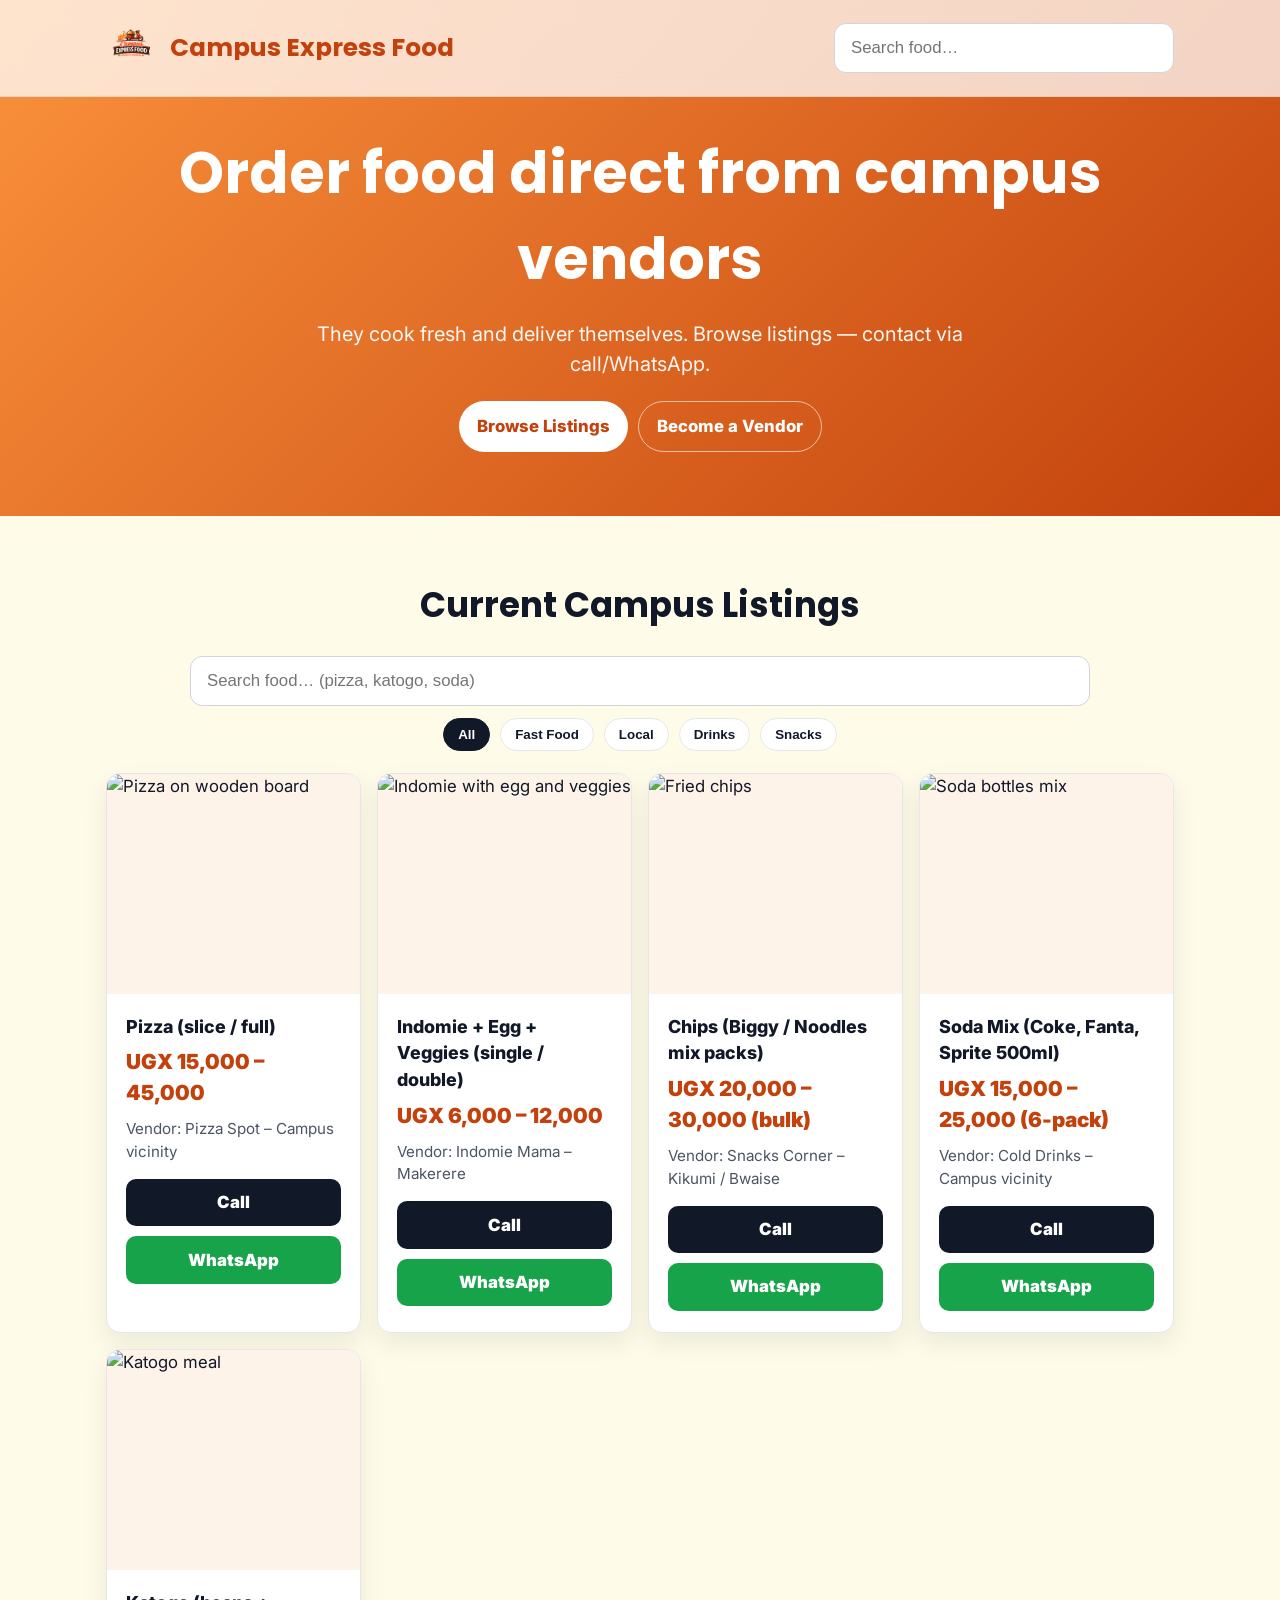
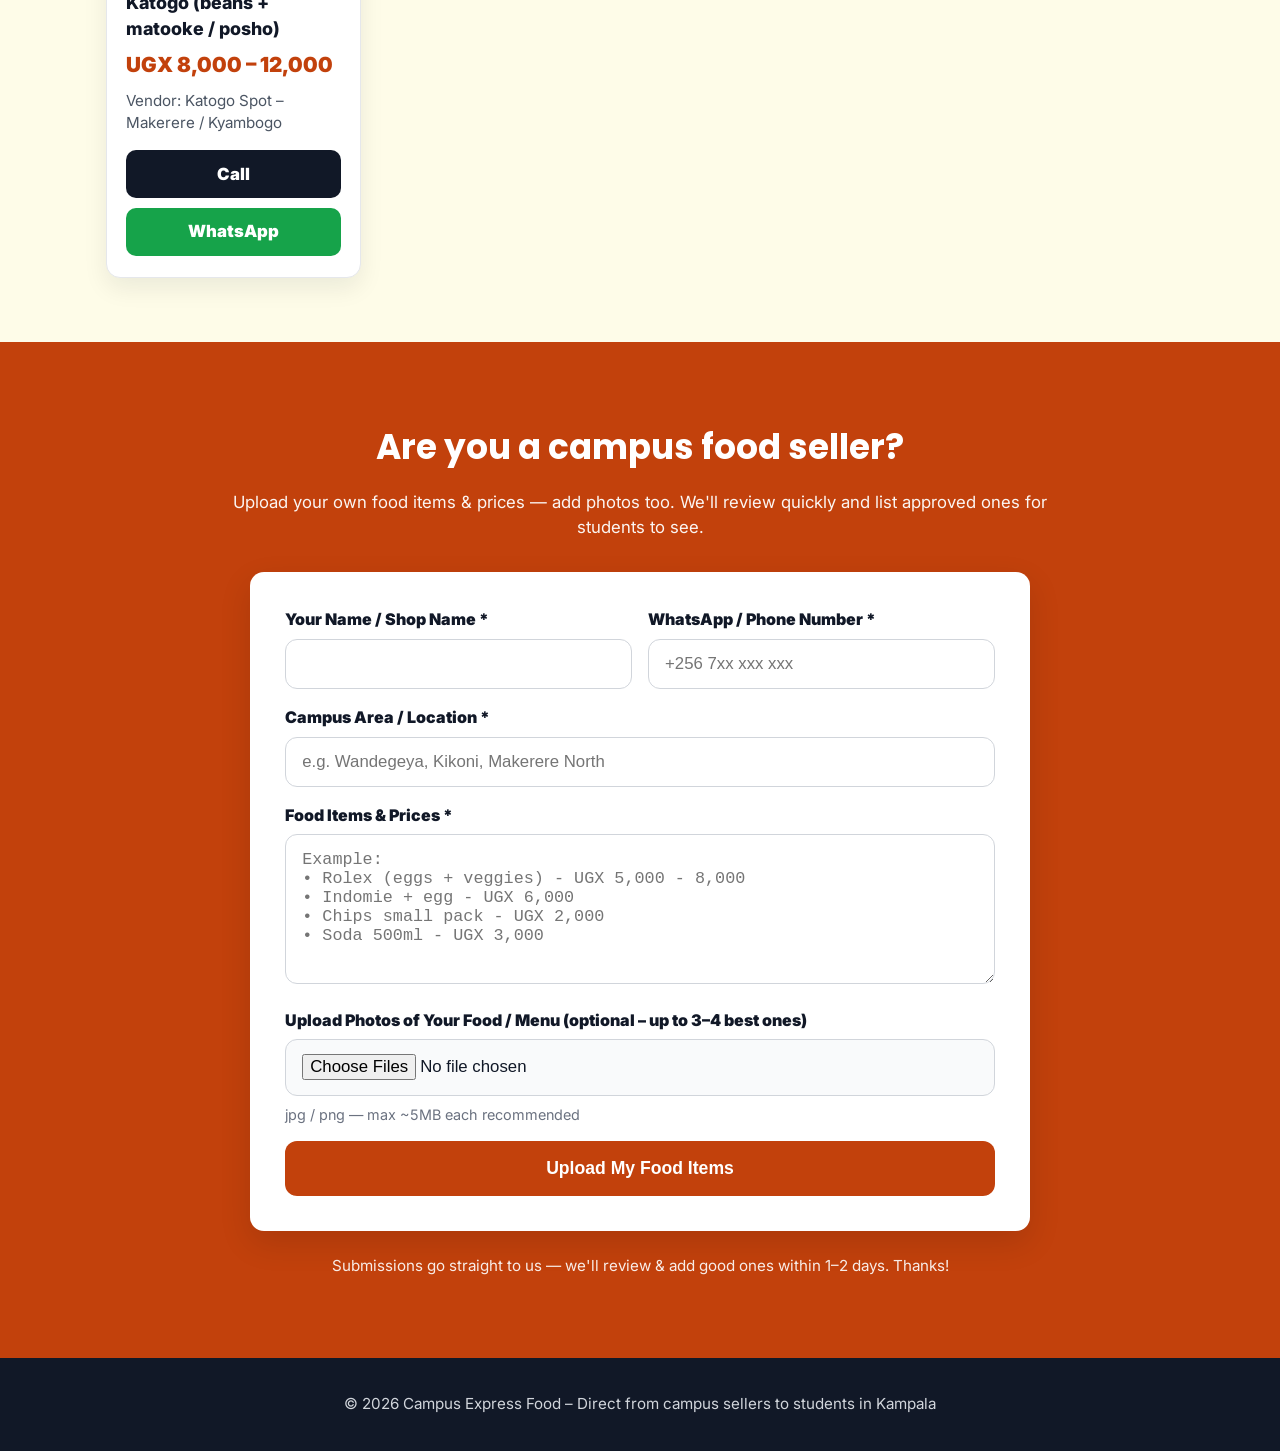
==== commit 4d75f954: "Update index.html" ====
--- a/index.html
+++ b/index.html
@@ -4,7 +4,7 @@
   <meta charset="UTF-8" />
   <meta name="viewport" content="width=device-width, initial-scale=1.0" />
   <title>Campus Express Food – Vendors to Students</title>
-   <link rel="stylesheet" href="styles.css>
+   <link rel="stylesheet" href="style.css">
   <link rel="preconnect" href="https://fonts.googleapis.com">
   <link rel="preconnect" href="https://fonts.gstatic.com" crossorigin>
   <link href="https://fonts.googleapis.com/css2?family=Inter:wght@400;500;600&family=Poppins:wght@600;700&display=swap" rel="stylesheet">
--- a/style.css
+++ b/style.css
@@ -0,0 +1,422 @@
+:root{
+      --primary:#c2410c;
+      --primary-dark:#9a3412;
+      --light:#fefce8;
+      --dark:#111827;
+      --gray:#4b5563;
+      --border:#e5e7eb;
+      --radius:14px;
+      --shadow:0 10px 25px rgba(17,24,39,0.08);
+      --shadow2:0 16px 35px rgba(17,24,39,0.12);
+
+      /* header spacing (hero won't hide under header) */
+      --header-h: 96px;
+      --header-h-shrink: 72px;
+    }
+
+    /* ✅ Mobile stability */
+    html, body{ width:100%; overflow-x:hidden; }
+    *, *::before, *::after{ margin:0; padding:0; box-sizing:border-box; }
+    img, video{ max-width:100%; height:auto; display:block; }
+    p, h1, h2, h3, a{ overflow-wrap:break-word; word-break:break-word; }
+
+    body{
+      font-family:'Inter', system-ui, sans-serif;
+      background:var(--light);
+      color:var(--dark);
+      line-height:1.5;
+      font-size:1.05rem;
+    }
+
+    .container{
+      max-width:1100px;
+      margin:0 auto;
+      padding:0 16px;
+    }
+
+    /* HEADER (fixed + blur + shrink) */
+    header{
+      position:fixed;
+      top:0; left:0;
+      width:100%;
+      z-index:1000;
+
+      background:rgba(255,255,255,0.75);
+      backdrop-filter:blur(12px);
+      -webkit-backdrop-filter:blur(12px);
+
+      border-bottom:1px solid rgba(0,0,0,0.06);
+      padding:22px 0; /* default */
+      transition:padding .25s ease, box-shadow .25s ease, background .25s ease;
+    }
+
+    header.shrink{
+      padding:12px 0;
+      background:rgba(255,255,255,0.9);
+      box-shadow:0 8px 25px rgba(0,0,0,0.08);
+    }
+
+    .nav{
+      display:flex;
+      align-items:center;
+      justify-content:space-between;
+      gap:14px;
+    }
+
+    .brand{
+      display:flex;
+      align-items:center;
+      gap:12px;
+      text-decoration:none;
+      min-width:0;
+      flex:1;
+    }
+
+    .brand-logo{
+      width:52px;
+      height:52px;
+      object-fit:contain;
+      flex:0 0 auto;
+      transition:width .25s ease, height .25s ease;
+    }
+
+    .brand-text{
+      font-family:'Poppins', sans-serif;
+      font-size:1.55rem;
+      font-weight:700;
+      color:var(--primary);
+      white-space:nowrap;
+      overflow:hidden;
+      text-overflow:ellipsis;
+      max-width:70vw;
+      line-height:1;
+      transition:font-size .25s ease;
+    }
+
+    header.shrink .brand-logo{ width:42px; height:42px; }
+    header.shrink .brand-text{ font-size:1.3rem; }
+
+    /* Header search (premium feature) */
+    .header-search{
+      flex:0 0 auto;
+      width:min(340px, 48vw);
+    }
+    .header-search input{
+      width:100%;
+      padding:10px 14px;
+      border-radius:999px;
+      border:1px solid #e5e7eb;
+      outline:none;
+      background:rgba(255,255,255,0.85);
+    }
+    .header-search input:focus{
+      border-color:#fb923c;
+      box-shadow:0 0 0 4px rgba(251,146,60,.18);
+    }
+
+    /* HERO (✅ never covered by header) */
+    .hero{
+      background:linear-gradient(135deg,#fb923c 0%, #c2410c 100%);
+      color:white;
+      text-align:center;
+
+      padding-top: calc(var(--header-h) + 34px);
+      padding-bottom: clamp(3rem, 8vw, 4rem);
+      padding-left: 1rem;
+      padding-right: 1rem;
+      overflow:hidden;
+    }
+    /* When header shrinks, reduce top padding */
+    header.shrink ~ .hero{
+      padding-top: calc(var(--header-h-shrink) + 28px);
+    }
+
+    .hero h1{
+      font-family:'Poppins', sans-serif;
+      font-size:clamp(2.2rem, 7vw, 3.6rem);
+      margin-bottom:1rem;
+    }
+    .hero p{
+      font-size:clamp(1.05rem, 3.5vw, 1.25rem);
+      max-width:720px;
+      margin:0 auto;
+      opacity:0.95;
+    }
+
+    .hero-cta{
+      margin-top:22px;
+      display:flex;
+      justify-content:center;
+      gap:10px;
+      flex-wrap:wrap;
+    }
+    .hero-cta a{
+      text-decoration:none;
+      font-weight:800;
+      border-radius:999px;
+      padding:12px 18px;
+      display:inline-flex;
+      align-items:center;
+      justify-content:center;
+      transition:transform .12s ease, opacity .12s ease;
+    }
+    .hero-cta a:active{ transform:scale(.98); }
+    .hero-btn{
+      background:white;
+      color:var(--primary);
+    }
+    .hero-btn-outline{
+      background:transparent;
+      color:white;
+      border:1px solid rgba(255,255,255,0.6);
+    }
+    .hero-cta a:hover{ opacity:.92; }
+
+    .section{ padding:clamp(3rem, 8vw, 4rem) 0; }
+
+    h2{
+      text-align:center;
+      font-family:'Poppins', sans-serif;
+      font-size:clamp(1.7rem, 5vw, 2.15rem);
+      margin-bottom:1.5rem;
+    }
+
+    /* Toolbar (search + filters) */
+    .toolbar{
+      display:grid;
+      gap:12px;
+      margin:0 auto 22px;
+      max-width:900px;
+    }
+    .search-input{
+      width:100%;
+      padding:12px 14px;
+      border-radius:14px;
+      border:1px solid #d1d5db;
+      outline:none;
+      background:white;
+      font-size:1rem;
+    }
+    .search-input:focus{
+      border-color:#fb923c;
+      box-shadow:0 0 0 4px rgba(251,146,60,.18);
+    }
+    .filters{
+      display:flex;
+      gap:10px;
+      justify-content:center;
+      flex-wrap:wrap;
+    }
+    .filter-btn{
+      border:1px solid #e5e7eb;
+      background:white;
+      color:#111827;
+      padding:8px 14px;
+      border-radius:999px;
+      font-weight:800;
+      cursor:pointer;
+      transition:transform .12s ease, background .12s ease, border-color .12s ease;
+    }
+    .filter-btn:hover{ transform:translateY(-1px); }
+    .filter-btn.active{
+      background:#111827;
+      color:white;
+      border-color:#111827;
+    }
+
+    /* LISTINGS */
+    .listings{
+      display:grid;
+      grid-template-columns:repeat(auto-fit, minmax(240px, 1fr));
+      gap:16px;
+    }
+
+    .listing-card{
+      background:#fff;
+      border-radius:var(--radius);
+      overflow:hidden;
+      border:1px solid var(--border);
+      box-shadow:var(--shadow);
+      transition:transform .18s ease, box-shadow .18s ease;
+    }
+    .listing-card:hover{
+      transform:translateY(-4px);
+      box-shadow:var(--shadow2);
+    }
+
+    .listing-img{
+      width:100%;
+      height:220px;
+      overflow:hidden;
+      background:#fef3e8;
+    }
+    .listing-img img{
+      width:100%;
+      height:100%;
+      object-fit:cover;
+      object-position:center;
+      transition:transform .25s ease;
+    }
+    .listing-card:hover .listing-img img{ transform:scale(1.04); }
+
+    .listing-info{ padding:1.2rem 1.2rem 1.35rem; }
+    .listing-title{ font-size:1.12rem; font-weight:800; margin-bottom:.35rem; }
+    .listing-price{ font-size:1.3rem; font-weight:900; color:var(--primary); margin-bottom:.6rem; }
+    .listing-vendor{ font-size:.95rem; color:var(--gray); margin-bottom:.95rem; }
+
+    .buttons{
+      display:flex;
+      gap:10px;
+      flex-wrap:wrap;
+    }
+
+    .btn{
+      flex:1 1 140px;
+      text-align:center;
+      padding:.7rem .9rem;
+      border-radius:10px;
+      font-weight:900;
+      text-decoration:none;
+      color:#fff;
+      transition:opacity .12s ease, transform .12s ease;
+    }
+    .btn:active{ transform:scale(.98); }
+    .btn:hover{ opacity:.92; }
+    .btn-call{ background:#111827; }
+    .btn-wa{ background:#16a34a; }
+
+    /* Reveal animation (premium) */
+    .reveal{ opacity:0; transform:translateY(18px); transition:opacity .6s ease, transform .6s ease; }
+    .reveal.visible{ opacity:1; transform:translateY(0); }
+
+    /* VENDOR SECTION */
+    .vendor-section{
+      background:var(--primary);
+      color:#fff;
+      text-align:center;
+      padding:clamp(4rem, 10vw, 5rem) 1rem;
+      overflow:hidden;
+    }
+    .vendor-section h2{ color:#fff; margin-bottom:1rem; }
+    .vendor-section p{ max-width:820px; margin:0 auto; opacity:.95; }
+
+    form{
+      max-width:780px;
+      margin:2rem auto 0;
+      background:#fff;
+      color:var(--dark);
+      padding:clamp(1.4rem, 5vw, 2.2rem);
+      border-radius:var(--radius);
+      box-shadow:0 12px 32px rgba(0,0,0,0.12);
+      text-align:left;
+    }
+    .form-grid{ display:grid; grid-template-columns:1fr 1fr; gap:1rem; }
+
+    label{
+      display:block;
+      margin-bottom:.45rem;
+      font-weight:900;
+      font-size:1rem;
+    }
+
+    input[type="text"],
+    input[type="tel"],
+    textarea,
+    input[type="file"]{
+      width:100%;
+      padding:.9rem 1rem;
+      font-size:1.05rem;
+      border:1px solid #d1d5db;
+      border-radius:12px;
+      outline:none;
+      background:#fff;
+    }
+    input:focus, textarea:focus{
+      border-color:#fb923c;
+      box-shadow:0 0 0 4px rgba(251,146,60,.25);
+    }
+    textarea{ resize:vertical; min-height:150px; }
+    input[type="file"]{ background:#f9fafb; }
+    small{ display:block; margin-top:.5rem; color:#6b7280; font-size:.9rem; }
+
+    .submit-btn{
+      width:100%;
+      background:var(--primary);
+      color:#fff;
+      padding:1.05rem;
+      border:none;
+      border-radius:12px;
+      font-weight:900;
+      font-size:1.1rem;
+      cursor:pointer;
+      min-height:52px;
+      margin-top:1rem;
+      transition:background .15s ease, transform .12s ease;
+    }
+    .submit-btn:hover{ background:var(--primary-dark); }
+    .submit-btn:active{ transform:scale(.99); }
+
+    footer{
+      background:var(--dark);
+      color:#d1d5db;
+      text-align:center;
+      padding:2.2rem 1rem;
+      font-size:.95rem;
+    }
+
+    /* Back to top (premium) */
+    .back-to-top{
+      position:fixed;
+      right:18px;
+      bottom:18px;
+      width:48px;
+      height:48px;
+      border-radius:999px;
+      border:1px solid rgba(0,0,0,0.08);
+      background:rgba(255,255,255,0.85);
+      backdrop-filter:blur(10px);
+      -webkit-backdrop-filter:blur(10px);
+      box-shadow:0 10px 25px rgba(0,0,0,0.12);
+      cursor:pointer;
+      display:none;
+      font-size:18px;
+      font-weight:900;
+    }
+    .back-to-top.show{ display:block; }
+
+    /* Toast */
+    .toast{
+      position:fixed;
+      left:50%;
+      bottom:22px;
+      transform:translateX(-50%);
+      background:#111827;
+      color:#fff;
+      padding:10px 14px;
+      border-radius:999px;
+      font-weight:900;
+      font-size:.95rem;
+      box-shadow:0 12px 30px rgba(0,0,0,.18);
+      opacity:0;
+      pointer-events:none;
+      transition:opacity .2s ease, transform .2s ease;
+    }
+    .toast.show{
+      opacity:1;
+      transform:translateX(-50%) translateY(-6px);
+    }
+
+    /* Mobile tweaks */
+    @media (max-width: 720px){
+      .form-grid{ grid-template-columns:1fr; }
+      .header-search{ display:none; } /* keep header clean on small screens */
+    }
+
+    @media (max-width: 600px){
+      .brand-logo{ width:46px; height:46px; }
+      .brand-text{ font-size:1.3rem; max-width:68vw; }
+      .listing-img{ height:200px; }
+      .hero{ padding-top: calc(var(--header-h) + 24px); }
+      header.shrink ~ .hero{ padding-top: calc(var(--header-h-shrink) + 20px); }
+    }
+
